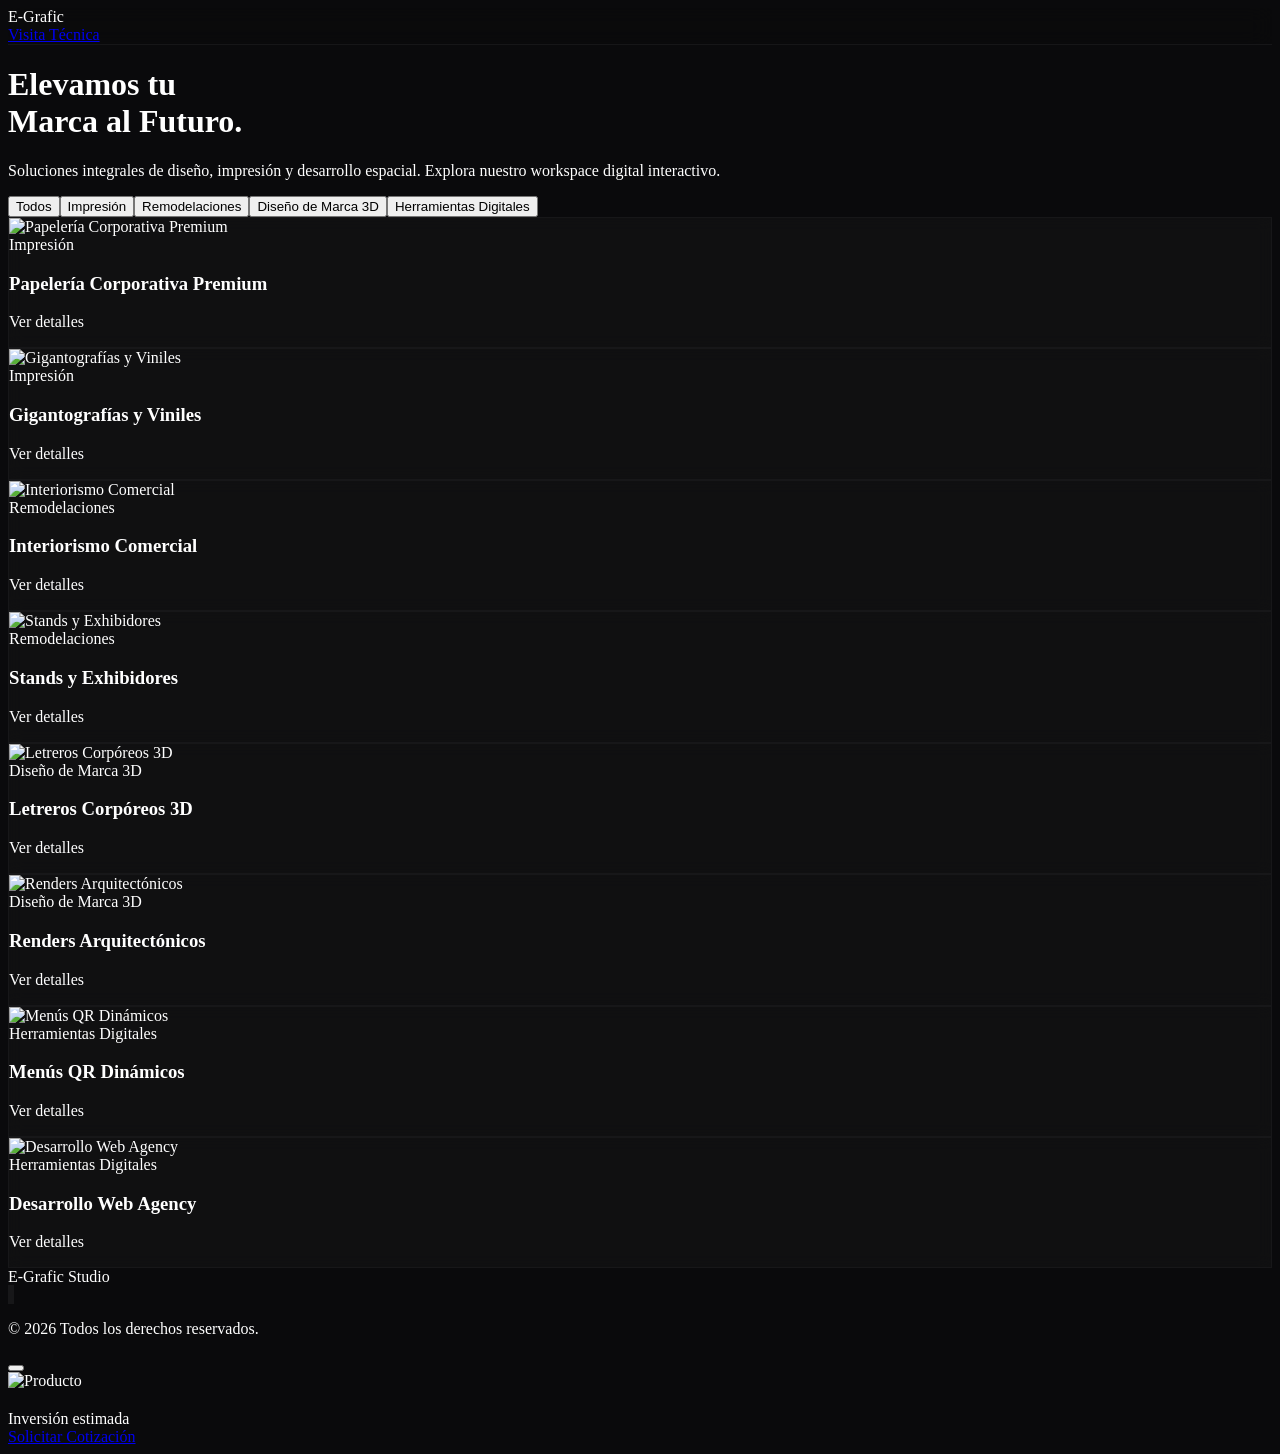
==== index.html @ 662c6d14 "nuevo 2" ====
<!DOCTYPE html>
<html lang="es" class="scroll-smooth">

<head>
    <meta charset="UTF-8">
    <meta name="viewport" content="width=device-width, initial-scale=1.0">
    <title>E-Grafic | Agencia Creativa</title>

    <!-- Tailwind CSS para el diseño rápido y ligero -->
    <script src="https://cdn.tailwindcss.com"></script>

    <!-- Google Fonts: Syne (Premium Headers) e Inter (Lectura limpia) -->
    <link rel="preconnect" href="https://fonts.googleapis.com">
    <link rel="preconnect" href="https://fonts.gstatic.com" crossorigin>
    <link
        href="https://fonts.googleapis.com/css2?family=Inter:wght@300;400;500&family=Syne:wght@500;700;800&display=swap"
        rel="stylesheet">

    <!-- Phosphor Icons para iconos minimalistas -->
    <script src="https://unpkg.com/@phosphor-icons/web"></script>

    <!-- Configuración de Tailwind Personalizada -->
    <script>
        tailwind.config = {
            theme: {
                extend: {
                    fontFamily: {
                        sans: ['Inter', 'sans-serif'],
                        display: ['Syne', 'sans-serif'],
                    },
                    colors: {
                        // El verde extraído de tu logo
                        egrafic: {
                            DEFAULT: '#6DBB3B', // Verde principal
                            light: '#88D455',   // Verde brillante para brillos
                            dark: '#4A8A24',    // Verde oscuro para sombras
                        },
                        agency: {
                            black: '#0a0a0c',
                            dark: '#141417',
                            gray: '#2a2a2f',
                            accent: '#6DBB3B', // Acento global
                            muted: '#8e8e93'
                        }
                    }
                }
            }
        }
    </script>

    <style>
        /* Estilos personalizados ligeros */
        body {
            background-color: #0a0a0c;
            color: #ffffff;
        }

        .glass-nav {
            background: rgba(10, 10, 12, 0.7);
            backdrop-filter: blur(12px);
            -webkit-backdrop-filter: blur(12px);
            border-bottom: 1px solid rgba(255, 255, 255, 0.05);
        }

        .glass-card {
            background: rgba(20, 20, 23, 0.6);
            backdrop-filter: blur(8px);
            border: 1px solid rgba(255, 255, 255, 0.03);
            transition: all 0.4s cubic-bezier(0.4, 0, 0.2, 1);
        }

        /* Hover sutil con el verde E-Grafic */
        .glass-card:hover {
            border-color: rgba(109, 187, 59, 0.3);
            /* Borde verde sutil */
            box-shadow: 0 10px 30px -10px rgba(109, 187, 59, 0.1);
            /* Sombra verde */
            transform: translateY(-5px);
        }

        /* Ocultar scrollbar pero permitir scroll */
        .no-scrollbar::-webkit-scrollbar {
            display: none;
        }

        .no-scrollbar {
            -ms-overflow-style: none;
            scrollbar-width: none;
        }

        /* Animación de entrada de tarjetas */
        @keyframes fadeUp {
            from {
                opacity: 0;
                transform: translateY(20px);
            }

            to {
                opacity: 1;
                transform: translateY(0);
            }
        }

        .animate-fade-up {
            animation: fadeUp 0.6s ease forwards;
        }
    </style>
</head>

<body class="antialiased font-sans selection:bg-egrafic selection:text-black">

    <!-- Navegación Sticky Glassmorphism -->
    <nav class="fixed w-full z-50 glass-nav transition-all duration-300" id="navbar">
        <div class="max-w-7xl mx-auto px-6 py-4 flex justify-between items-center">
            <!-- Logo Texto con acento verde -->
            <div class="font-display font-bold text-2xl tracking-tighter uppercase flex items-center gap-2">
                <i class="ph-fill ph-aperture text-egrafic text-3xl"></i>
                E-Grafic
            </div>

            <a href="#contacto"
                class="hidden md:flex items-center gap-2 bg-white text-black px-5 py-2.5 rounded-full font-medium text-sm hover:bg-egrafic hover:text-white transition-colors duration-300 shadow-[0_0_0_rgba(109,187,59,0)] hover:shadow-[0_0_15px_rgba(109,187,59,0.4)]">
                Visita Técnica
                <i class="ph-bold ph-arrow-up-right"></i>
            </a>
        </div>
    </nav>

    <!-- Hero Section -->
    <header class="relative pt-32 pb-20 md:pt-48 md:pb-32 px-6 overflow-hidden">
        <div class="absolute inset-0 z-0 pointer-events-none">
            <!-- Gradiente de fondo con los colores de E-Grafic -->
            <div
                class="absolute top-[-10%] right-[-5%] w-[500px] h-[500px] bg-egrafic-dark/20 rounded-full blur-[120px] mix-blend-screen">
            </div>
            <div
                class="absolute bottom-[-10%] left-[-10%] w-[600px] h-[600px] bg-egrafic/10 rounded-full blur-[150px] mix-blend-screen">
            </div>
        </div>

        <div class="max-w-7xl mx-auto relative z-10 text-center">
            <h1 class="font-display text-5xl md:text-7xl lg:text-8xl font-bold tracking-tighter leading-[1.1] mb-6">
                Elevamos tu <br>
                <span class="text-transparent bg-clip-text bg-gradient-to-r from-white via-white to-egrafic">
                    Marca al Futuro.
                </span>
            </h1>
            <p class="text-agency-muted text-lg md:text-xl max-w-2xl mx-auto mb-10 font-light">
                Soluciones integrales de diseño, impresión y desarrollo espacial. Explora nuestro workspace digital
                interactivo.
            </p>
        </div>
    </header>

    <!-- Filtros de Categorías -->
    <section class="max-w-7xl mx-auto px-6 mb-12 sticky top-20 z-40">
        <div class="flex gap-3 overflow-x-auto no-scrollbar pb-4 items-center justify-start md:justify-center"
            id="category-filters">
            <!-- Los botones se inyectan por JS -->
        </div>
    </section>

    <!-- Grid del Catálogo (Masonry Asimétrico) -->
    <main class="max-w-7xl mx-auto px-6 mb-32">
        <div class="grid grid-cols-1 md:grid-cols-2 lg:grid-cols-3 gap-6 md:gap-8" id="catalog-grid">
            <!-- Las tarjetas se inyectan por JS -->
        </div>
    </main>

    <!-- Footer Simple -->
    <footer id="contacto" class="border-t border-agency-gray py-12 px-6 mt-20 relative overflow-hidden">
        <!-- Brillo sutil en el footer -->
        <div
            class="absolute bottom-0 center w-full h-px bg-gradient-to-r from-transparent via-egrafic/50 to-transparent">
        </div>

        <div class="max-w-7xl mx-auto flex flex-col md:flex-row justify-between items-center gap-6 relative z-10">
            <div class="font-display font-bold text-xl uppercase tracking-tighter flex items-center gap-2">
                <i class="ph-fill ph-aperture text-egrafic"></i> E-Grafic Studio
            </div>
            <div class="flex gap-4">
                <a href="#"
                    class="w-10 h-10 rounded-full glass-card flex items-center justify-center hover:bg-egrafic hover:text-white hover:border-egrafic transition-all">
                    <i class="ph ph-instagram-logo text-xl"></i>
                </a>
                <a href="#"
                    class="w-10 h-10 rounded-full glass-card flex items-center justify-center hover:bg-egrafic hover:text-white hover:border-egrafic transition-all">
                    <i class="ph ph-whatsapp-logo text-xl"></i>
                </a>
                <a href="#"
                    class="w-10 h-10 rounded-full glass-card flex items-center justify-center hover:bg-egrafic hover:text-white hover:border-egrafic transition-all">
                    <i class="ph ph-envelope-simple text-xl"></i>
                </a>
            </div>
            <p class="text-agency-muted text-sm">© 2026 Todos los derechos reservados.</p>
        </div>
    </footer>

    <!-- Modal de Producto (Pop-up Premium) -->
    <div id="product-modal"
        class="fixed inset-0 z-[100] hidden items-center justify-center p-4 sm:p-6 opacity-0 transition-opacity duration-300">
        <div class="absolute inset-0 bg-black/80 backdrop-blur-md" onclick="closeModal()"></div>

        <div class="relative bg-agency-dark border border-agency-gray w-full max-w-4xl rounded-3xl overflow-hidden shadow-[0_20px_50px_rgba(0,0,0,0.5)] flex flex-col md:flex-row transform scale-95 transition-transform duration-300"
            id="modal-content-box">

            <!-- Resplandor superior en el modal -->
            <div
                class="absolute top-0 left-0 w-full h-1 bg-gradient-to-r from-transparent via-egrafic to-transparent opacity-50 z-20">
            </div>

            <button onclick="closeModal()"
                class="absolute top-4 right-4 z-10 w-10 h-10 bg-black/50 backdrop-blur-md rounded-full flex items-center justify-center text-white hover:bg-egrafic hover:text-white transition-colors">
                <i class="ph ph-x text-lg"></i>
            </button>

            <!-- Imagen Izquierda -->
            <div class="w-full md:w-1/2 h-64 md:h-[500px] relative">
                <img id="modal-img" src="" alt="Producto" class="w-full h-full object-cover">
            </div>

            <!-- Contenido Derecha -->
            <div class="w-full md:w-1/2 p-8 md:p-10 flex flex-col justify-center">
                <div id="modal-category" class="text-xs font-bold tracking-widest uppercase text-egrafic mb-2"></div>
                <h2 id="modal-title" class="font-display text-3xl md:text-4xl font-bold mb-4"></h2>
                <p id="modal-desc" class="text-agency-muted mb-8 leading-relaxed"></p>

                <div class="mt-auto">
                    <div class="text-sm text-gray-400 mb-1">Inversión estimada</div>
                    <div id="modal-price" class="text-2xl font-display font-medium mb-6 text-white"></div>

                    <a href="https://wa.me/593990000000" target="_blank"
                        class="w-full flex items-center justify-center gap-2 bg-egrafic text-white py-4 rounded-xl font-medium hover:bg-egrafic-light transition-all shadow-[0_0_0_rgba(109,187,59,0)] hover:shadow-[0_8px_20px_rgba(109,187,59,0.3)]">
                        Solicitar Cotización <i class="ph-bold ph-whatsapp-logo text-lg"></i>
                    </a>
                </div>
            </div>
        </div>
    </div>

    <!-- SCRIPT PRINCIPAL: Lógica y Datos -->
    <script>
        /* * ==========================================
         * 1. DATOS DEL ADMINISTRADOR (Tus Categorías)
         * ==========================================
         */
        const workspaceData = [
            {
                id: 1,
                category: "Impresión",
                title: "Papelería Corporativa Premium",
                desc: "Tarjetas de presentación con acabados especiales, folletos, carpetas institucionales y papelería fina impresa en alta resolución.",
                price: "Desde $45.00",
                image: "https://images.unsplash.com/photo-1586281380349-632531db7ed4?q=80&w=1000&auto=format&fit=crop"
            },
            {
                id: 2,
                category: "Impresión",
                title: "Gigantografías y Viniles",
                desc: "Impresión en gran formato para publicidad exterior e interior. Materiales duraderos y tintas UV.",
                price: "Cotizar por m²",
                image: "https://images.unsplash.com/photo-1541462608143-67571c6738dd?q=80&w=1000&auto=format&fit=crop"
            },
            {
                id: 3,
                category: "Remodelaciones",
                title: "Interiorismo Comercial",
                desc: "Transformamos tu local comercial. Diseño de espacios, iluminación estratégica y mobiliario a medida para destacar tu marca.",
                price: "Previa Visita Técnica",
                image: "https://images.unsplash.com/photo-1497366216548-37526070297c?q=80&w=1000&auto=format&fit=crop"
            },
            {
                id: 4,
                category: "Remodelaciones",
                title: "Stands y Exhibidores",
                desc: "Construcción de stands impactantes para ferias y exhibidores de producto en puntos de venta.",
                price: "Previa Cotización",
                image: "https://images.unsplash.com/photo-1558442074-3c19857bc1dc?q=80&w=1000&auto=format&fit=crop"
            },
            {
                id: 5,
                category: "Diseño de Marca 3D",
                title: "Letreros Corpóreos 3D",
                desc: "Letras en relieve en acrílico, MDF, acero inoxidable o PVC con iluminación LED frontal o retroiluminada.",
                price: "Desde $120.00",
                image: "https://images.unsplash.com/photo-1563206767-5b18f218e8de?q=80&w=1000&auto=format&fit=crop"
            },
            {
                id: 6,
                category: "Diseño de Marca 3D",
                title: "Renders Arquitectónicos",
                desc: "Visualización 3D hiperrealista de proyectos comerciales antes de su construcción o remodelación.",
                price: "Desde $80.00 x Vista",
                image: "https://images.unsplash.com/photo-1600607686527-6fb886090705?q=80&w=1000&auto=format&fit=crop"
            },
            {
                id: 7,
                category: "Herramientas Digitales",
                title: "Menús QR Dinámicos",
                desc: "Catálogos y menús digitales escaneables, actualizables en tiempo real sin necesidad de reimprimir.",
                price: "Plan Mensual / Anual",
                image: "https://images.unsplash.com/photo-1555421689-d68471e189f2?q=80&w=1000&auto=format&fit=crop"
            },
            {
                id: 8,
                category: "Herramientas Digitales",
                title: "Desarrollo Web Agency",
                desc: "Páginas web corporativas de alto impacto, optimizadas para velocidad y diseño responsivo.",
                price: "Desde $350.00",
                image: "https://images.unsplash.com/photo-1460925895917-afdab827c52f?q=80&w=1000&auto=format&fit=crop"
            }
        ];

        /* * ==========================================
         * 2. LÓGICA DE LA INTERFAZ (No tocar)
         * ==========================================
         */
        const categories = ["Todos", "Impresión", "Remodelaciones", "Diseño de Marca 3D", "Herramientas Digitales"];
        let currentFilter = "Todos";

        // Renderizar Filtros
        function renderFilters() {
            const container = document.getElementById('category-filters');
            container.innerHTML = '';

            categories.forEach(cat => {
                const isActive = currentFilter === cat;
                const btn = document.createElement('button');
                // Estilos para el filtro activo con el color E-Grafic
                btn.className = `px-6 py-2.5 rounded-full text-sm font-medium whitespace-nowrap transition-all duration-300 border ${isActive ? 'bg-egrafic text-white border-egrafic shadow-[0_0_15px_rgba(109,187,59,0.3)]' : 'bg-transparent text-agency-muted border-agency-gray hover:border-egrafic hover:text-white'}`;
                btn.textContent = cat;
                btn.onclick = () => {
                    currentFilter = cat;
                    renderFilters();
                    renderGrid();
                };
                container.appendChild(btn);
            });
        }

        // Renderizar Cuadrícula de Productos
        function renderGrid() {
            const container = document.getElementById('catalog-grid');
            container.innerHTML = '';

            const filteredData = currentFilter === "Todos"
                ? workspaceData
                : workspaceData.filter(item => item.category === currentFilter);

            filteredData.forEach((item, index) => {
                const heightClass = index % 3 === 0 ? "h-96" : "h-80 md:h-96";

                const card = document.createElement('div');
                card.style.animationDelay = `${index * 0.1}s`;
                card.className = `group cursor-pointer rounded-2xl overflow-hidden glass-card relative flex flex-col justify-end p-6 animate-fade-up ${heightClass}`;
                card.onclick = () => openModal(item);

                card.innerHTML = `
                    <div class="absolute inset-0 w-full h-full">
                        <img src="${item.image}" alt="${item.title}" class="w-full h-full object-cover transition-transform duration-700 group-hover:scale-110 group-hover:rotate-1">
                        <div class="absolute inset-0 bg-gradient-to-t from-agency-black via-black/50 to-transparent opacity-80 group-hover:opacity-95 transition-opacity"></div>
                    </div>
                    <div class="relative z-10 transform transition-transform duration-300 group-hover:-translate-y-2">
                        <span class="inline-block px-3 py-1 mb-3 text-[10px] font-bold tracking-widest uppercase border border-egrafic/50 text-egrafic-light rounded-full backdrop-blur-md bg-egrafic/10">
                            ${item.category}
                        </span>
                        <h3 class="font-display text-2xl font-bold leading-tight mb-1 text-white">${item.title}</h3>
                        <p class="text-sm text-egrafic-light opacity-0 group-hover:opacity-100 transition-opacity duration-300 h-0 group-hover:h-auto overflow-hidden mt-2 flex items-center gap-1">
                            Ver detalles <i class="ph-bold ph-arrow-right"></i>
                        </p>
                    </div>
                `;
                container.appendChild(card);
            });
        }

        // Modal Logic
        const modal = document.getElementById('product-modal');
        const modalBox = document.getElementById('modal-content-box');

        function openModal(item) {
            document.getElementById('modal-img').src = item.image;
            document.getElementById('modal-category').textContent = item.category;
            document.getElementById('modal-title').textContent = item.title;
            document.getElementById('modal-desc').textContent = item.desc;
            document.getElementById('modal-price').textContent = item.price;

            modal.classList.remove('hidden');
            modal.classList.add('flex');

            setTimeout(() => {
                modal.classList.remove('opacity-0');
                modalBox.classList.remove('scale-95');
                modalBox.classList.add('scale-100');
            }, 10);

            document.body.style.overflow = 'hidden';
        }

        function closeModal() {
            modal.classList.add('opacity-0');
            modalBox.classList.remove('scale-100');
            modalBox.classList.add('scale-95');

            setTimeout(() => {
                modal.classList.add('hidden');
                modal.classList.remove('flex');
                document.body.style.overflow = 'auto';
            }, 300);
        }

        // Efecto del Navbar al hacer scroll
        window.addEventListener('scroll', () => {
            const nav = document.getElementById('navbar');
            if (window.scrollY > 50) {
                nav.classList.add('py-2');
                nav.classList.remove('py-4');
                nav.classList.add('shadow-[0_10px_30px_rgba(0,0,0,0.5)]');
            } else {
                nav.classList.add('py-4');
                nav.classList.remove('py-2');
                nav.classList.remove('shadow-[0_10px_30px_rgba(0,0,0,0.5)]');
            }
        });

        // Iniciar
        renderFilters();
        renderGrid();
    </script>
</body>

</html>
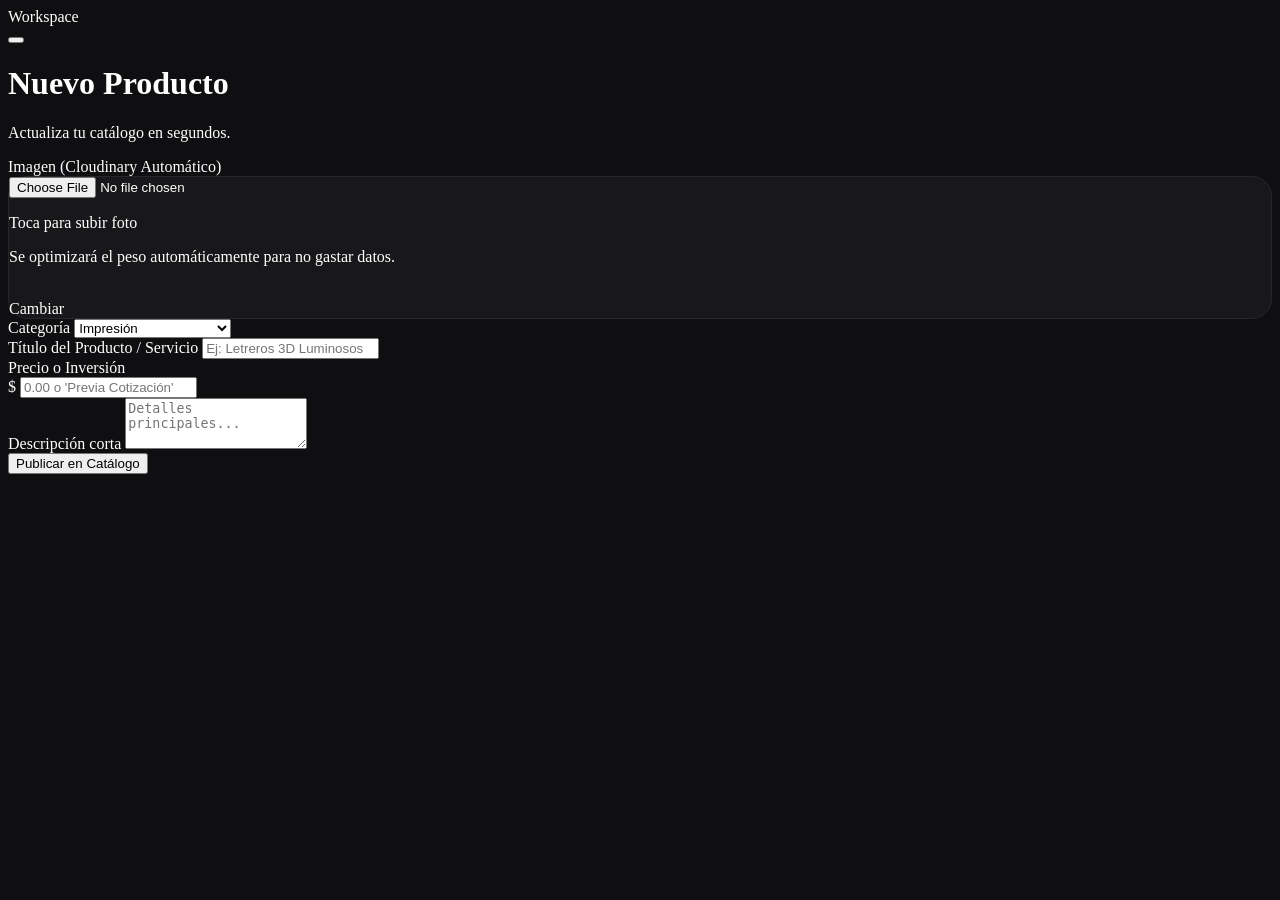
==== commit 39c9e475: "admin1" ====
--- a/index.html
+++ b/index.html
@@ -3,429 +3,245 @@
 
 <head>
     <meta charset="UTF-8">
-    <meta name="viewport" content="width=device-width, initial-scale=1.0">
-    <title>E-Grafic | Agencia Creativa</title>
-
-    <!-- Tailwind CSS para el diseño rápido y ligero -->
+    <meta name="viewport" content="width=device-width, initial-scale=1.0, maximum-scale=1.0, user-scalable=no">
+    <title>Workspace | Admin</title>
+
     <script src="https://cdn.tailwindcss.com"></script>
-
-    <!-- Google Fonts: Syne (Premium Headers) e Inter (Lectura limpia) -->
-    <link rel="preconnect" href="https://fonts.googleapis.com">
-    <link rel="preconnect" href="https://fonts.gstatic.com" crossorigin>
-    <link
-        href="https://fonts.googleapis.com/css2?family=Inter:wght@300;400;500&family=Syne:wght@500;700;800&display=swap"
-        rel="stylesheet">
-
-    <!-- Phosphor Icons para iconos minimalistas -->
+    <link href="https://fonts.googleapis.com/css2?family=Inter:wght@300;400;500;600&display=swap" rel="stylesheet">
     <script src="https://unpkg.com/@phosphor-icons/web"></script>
 
-    <!-- Configuración de Tailwind Personalizada -->
     <script>
         tailwind.config = {
             theme: {
                 extend: {
-                    fontFamily: {
-                        sans: ['Inter', 'sans-serif'],
-                        display: ['Syne', 'sans-serif'],
-                    },
+                    fontFamily: { sans: ['Inter', 'sans-serif'] },
                     colors: {
-                        // El verde extraído de tu logo
-                        egrafic: {
-                            DEFAULT: '#6DBB3B', // Verde principal
-                            light: '#88D455',   // Verde brillante para brillos
-                            dark: '#4A8A24',    // Verde oscuro para sombras
-                        },
-                        agency: {
-                            black: '#0a0a0c',
-                            dark: '#141417',
-                            gray: '#2a2a2f',
-                            accent: '#6DBB3B', // Acento global
-                            muted: '#8e8e93'
-                        }
+                        egrafic: { DEFAULT: '#6DBB3B', light: '#88D455' },
+                        admin: { bg: '#0f0f11', card: '#18181b', border: '#27272a' }
                     }
                 }
             }
         }
     </script>
-
     <style>
-        /* Estilos personalizados ligeros */
         body {
-            background-color: #0a0a0c;
+            background-color: #0f0f11;
             color: #ffffff;
-        }
-
-        .glass-nav {
-            background: rgba(10, 10, 12, 0.7);
-            backdrop-filter: blur(12px);
-            -webkit-backdrop-filter: blur(12px);
-            border-bottom: 1px solid rgba(255, 255, 255, 0.05);
-        }
-
-        .glass-card {
-            background: rgba(20, 20, 23, 0.6);
-            backdrop-filter: blur(8px);
-            border: 1px solid rgba(255, 255, 255, 0.03);
-            transition: all 0.4s cubic-bezier(0.4, 0, 0.2, 1);
-        }
-
-        /* Hover sutil con el verde E-Grafic */
-        .glass-card:hover {
-            border-color: rgba(109, 187, 59, 0.3);
-            /* Borde verde sutil */
-            box-shadow: 0 10px 30px -10px rgba(109, 187, 59, 0.1);
-            /* Sombra verde */
-            transform: translateY(-5px);
-        }
-
-        /* Ocultar scrollbar pero permitir scroll */
-        .no-scrollbar::-webkit-scrollbar {
+            -webkit-tap-highlight-color: transparent;
+        }
+
+        /* Ocultar barra de scroll para que parezca app nativa */
+        ::-webkit-scrollbar {
             display: none;
         }
 
-        .no-scrollbar {
-            -ms-overflow-style: none;
-            scrollbar-width: none;
-        }
-
-        /* Animación de entrada de tarjetas */
-        @keyframes fadeUp {
-            from {
-                opacity: 0;
-                transform: translateY(20px);
-            }
-
-            to {
-                opacity: 1;
-                transform: translateY(0);
-            }
-        }
-
-        .animate-fade-up {
-            animation: fadeUp 0.6s ease forwards;
+        .mobile-card {
+            background: #18181b;
+            border: 1px solid #27272a;
+            border-radius: 20px;
+        }
+
+        /* Input focus sutil en móviles */
+        input:focus,
+        textarea:focus,
+        select:focus {
+            outline: none;
+            border-color: #6DBB3B;
+            box-shadow: 0 0 0 1px #6DBB3B;
         }
     </style>
 </head>
 
-<body class="antialiased font-sans selection:bg-egrafic selection:text-black">
-
-    <!-- Navegación Sticky Glassmorphism -->
-    <nav class="fixed w-full z-50 glass-nav transition-all duration-300" id="navbar">
-        <div class="max-w-7xl mx-auto px-6 py-4 flex justify-between items-center">
-            <!-- Logo Texto con acento verde -->
-            <div class="font-display font-bold text-2xl tracking-tighter uppercase flex items-center gap-2">
-                <i class="ph-fill ph-aperture text-egrafic text-3xl"></i>
-                E-Grafic
-            </div>
-
-            <a href="#contacto"
-                class="hidden md:flex items-center gap-2 bg-white text-black px-5 py-2.5 rounded-full font-medium text-sm hover:bg-egrafic hover:text-white transition-colors duration-300 shadow-[0_0_0_rgba(109,187,59,0)] hover:shadow-[0_0_15px_rgba(109,187,59,0.4)]">
-                Visita Técnica
-                <i class="ph-bold ph-arrow-up-right"></i>
-            </a>
+<body class="antialiased pb-24">
+
+    <!-- App Bar Superior (Estilo Móvil) -->
+    <header
+        class="sticky top-0 z-50 bg-admin-bg/90 backdrop-blur-md border-b border-admin-border px-5 py-4 flex justify-between items-center">
+        <div class="flex items-center gap-2">
+            <i class="ph-fill ph-aperture text-egrafic text-2xl"></i>
+            <span class="font-semibold tracking-tight">Workspace</span>
         </div>
-    </nav>
-
-    <!-- Hero Section -->
-    <header class="relative pt-32 pb-20 md:pt-48 md:pb-32 px-6 overflow-hidden">
-        <div class="absolute inset-0 z-0 pointer-events-none">
-            <!-- Gradiente de fondo con los colores de E-Grafic -->
-            <div
-                class="absolute top-[-10%] right-[-5%] w-[500px] h-[500px] bg-egrafic-dark/20 rounded-full blur-[120px] mix-blend-screen">
-            </div>
-            <div
-                class="absolute bottom-[-10%] left-[-10%] w-[600px] h-[600px] bg-egrafic/10 rounded-full blur-[150px] mix-blend-screen">
-            </div>
+        <button
+            class="w-9 h-9 rounded-full bg-admin-card flex items-center justify-center border border-admin-border active:scale-95 transition-transform">
+            <i class="ph ph-list text-xl"></i>
+        </button>
+    </header>
+
+    <main class="p-5 space-y-6 max-w-md mx-auto">
+
+        <!-- Saludo -->
+        <div>
+            <h1 class="text-2xl font-bold tracking-tight mb-1">Nuevo Producto</h1>
+            <p class="text-gray-400 text-sm">Actualiza tu catálogo en segundos.</p>
         </div>
 
-        <div class="max-w-7xl mx-auto relative z-10 text-center">
-            <h1 class="font-display text-5xl md:text-7xl lg:text-8xl font-bold tracking-tighter leading-[1.1] mb-6">
-                Elevamos tu <br>
-                <span class="text-transparent bg-clip-text bg-gradient-to-r from-white via-white to-egrafic">
-                    Marca al Futuro.
-                </span>
-            </h1>
-            <p class="text-agency-muted text-lg md:text-xl max-w-2xl mx-auto mb-10 font-light">
-                Soluciones integrales de diseño, impresión y desarrollo espacial. Explora nuestro workspace digital
-                interactivo.
-            </p>
-        </div>
-    </header>
-
-    <!-- Filtros de Categorías -->
-    <section class="max-w-7xl mx-auto px-6 mb-12 sticky top-20 z-40">
-        <div class="flex gap-3 overflow-x-auto no-scrollbar pb-4 items-center justify-start md:justify-center"
-            id="category-filters">
-            <!-- Los botones se inyectan por JS -->
-        </div>
-    </section>
-
-    <!-- Grid del Catálogo (Masonry Asimétrico) -->
-    <main class="max-w-7xl mx-auto px-6 mb-32">
-        <div class="grid grid-cols-1 md:grid-cols-2 lg:grid-cols-3 gap-6 md:gap-8" id="catalog-grid">
-            <!-- Las tarjetas se inyectan por JS -->
-        </div>
+        <!-- Formulario (Pensado para dedos / Touch Friendly) -->
+        <form class="space-y-5" onsubmit="event.preventDefault(); guardarProducto();">
+
+            <!-- Zona de Subida Cloudinary (Táctil) -->
+            <div class="space-y-2">
+                <label class="block text-sm font-medium text-gray-300 ml-1">Imagen (Cloudinary Automático)</label>
+                <div id="drop-zone"
+                    class="mobile-card border-dashed p-6 text-center cursor-pointer active:bg-zinc-800 transition-colors group">
+                    <input type="file" id="file-input" class="hidden" accept="image/*">
+                    <div class="space-y-2" id="upload-prompt">
+                        <div
+                            class="w-14 h-14 bg-admin-border rounded-full flex items-center justify-center mx-auto mb-3">
+                            <i class="ph ph-camera text-2xl text-egrafic"></i>
+                        </div>
+                        <p class="text-[15px] font-medium">Toca para subir foto</p>
+                        <p class="text-xs text-gray-500 px-4">Se optimizará el peso automáticamente para no gastar
+                            datos.</p>
+                    </div>
+
+                    <!-- Vista previa -->
+                    <div id="preview-container" class="hidden relative w-full h-48 rounded-xl overflow-hidden">
+                        <img id="image-preview" class="w-full h-full object-cover" src="">
+                        <div
+                            class="absolute bottom-3 right-3 bg-black/70 backdrop-blur-sm px-3 py-1.5 rounded-full flex items-center gap-1">
+                            <i class="ph ph-arrows-clockwise text-xs"></i>
+                            <span class="text-xs font-medium">Cambiar</span>
+                        </div>
+                    </div>
+                </div>
+                <input type="hidden" id="cloudinary-url-input" required>
+            </div>
+
+            <!-- Campos de Texto Amplios -->
+            <div class="space-y-2">
+                <label class="block text-sm font-medium text-gray-300 ml-1">Categoría</label>
+                <select
+                    class="w-full bg-admin-card border border-admin-border text-white text-[15px] rounded-xl px-4 py-3.5 appearance-none">
+                    <option>Impresión</option>
+                    <option>Remodelaciones</option>
+                    <option>Diseño de Marca 3D</option>
+                    <option>Herramientas Digitales</option>
+                </select>
+                <!-- Icono de flecha para el select -->
+                <i class="ph ph-caret-down absolute right-8 mt-[14px] text-gray-400 pointer-events-none"></i>
+            </div>
+
+            <div class="space-y-2">
+                <label class="block text-sm font-medium text-gray-300 ml-1">Título del Producto / Servicio</label>
+                <input type="text" placeholder="Ej: Letreros 3D Luminosos"
+                    class="w-full bg-admin-card border border-admin-border text-white text-[15px] rounded-xl px-4 py-3.5 placeholder-gray-600">
+            </div>
+
+            <div class="space-y-2">
+                <label class="block text-sm font-medium text-gray-300 ml-1">Precio o Inversión</label>
+                <div class="relative">
+                    <span class="absolute left-4 top-3.5 text-gray-500 font-medium">$</span>
+                    <input type="text" placeholder="0.00 o 'Previa Cotización'"
+                        class="w-full bg-admin-card border border-admin-border text-white text-[15px] rounded-xl pl-8 pr-4 py-3.5 placeholder-gray-600">
+                </div>
+            </div>
+
+            <div class="space-y-2">
+                <label class="block text-sm font-medium text-gray-300 ml-1">Descripción corta</label>
+                <textarea rows="3" placeholder="Detalles principales..."
+                    class="w-full bg-admin-card border border-admin-border text-white text-[15px] rounded-xl px-4 py-3.5 placeholder-gray-600 resize-none"></textarea>
+            </div>
+
+            <!-- Botón de Guardar Pegajoso (Estilo App) -->
+            <div class="fixed bottom-0 left-0 w-full p-5 bg-gradient-to-t from-admin-bg via-admin-bg to-transparent">
+                <button type="submit"
+                    class="w-full max-w-md mx-auto block bg-egrafic text-white font-semibold text-[16px] py-4 rounded-2xl shadow-[0_8px_20px_rgba(109,187,59,0.3)] active:scale-[0.98] transition-transform flex items-center justify-center gap-2">
+                    <i class="ph-bold ph-check-circle text-xl"></i>
+                    Publicar en Catálogo
+                </button>
+            </div>
+
+            <!-- Espaciador para que el botón fijo no tape el último input -->
+            <div class="h-8"></div>
+        </form>
     </main>
 
-    <!-- Footer Simple -->
-    <footer id="contacto" class="border-t border-agency-gray py-12 px-6 mt-20 relative overflow-hidden">
-        <!-- Brillo sutil en el footer -->
-        <div
-            class="absolute bottom-0 center w-full h-px bg-gradient-to-r from-transparent via-egrafic/50 to-transparent">
-        </div>
-
-        <div class="max-w-7xl mx-auto flex flex-col md:flex-row justify-between items-center gap-6 relative z-10">
-            <div class="font-display font-bold text-xl uppercase tracking-tighter flex items-center gap-2">
-                <i class="ph-fill ph-aperture text-egrafic"></i> E-Grafic Studio
-            </div>
-            <div class="flex gap-4">
-                <a href="#"
-                    class="w-10 h-10 rounded-full glass-card flex items-center justify-center hover:bg-egrafic hover:text-white hover:border-egrafic transition-all">
-                    <i class="ph ph-instagram-logo text-xl"></i>
-                </a>
-                <a href="#"
-                    class="w-10 h-10 rounded-full glass-card flex items-center justify-center hover:bg-egrafic hover:text-white hover:border-egrafic transition-all">
-                    <i class="ph ph-whatsapp-logo text-xl"></i>
-                </a>
-                <a href="#"
-                    class="w-10 h-10 rounded-full glass-card flex items-center justify-center hover:bg-egrafic hover:text-white hover:border-egrafic transition-all">
-                    <i class="ph ph-envelope-simple text-xl"></i>
-                </a>
-            </div>
-            <p class="text-agency-muted text-sm">© 2026 Todos los derechos reservados.</p>
-        </div>
-    </footer>
-
-    <!-- Modal de Producto (Pop-up Premium) -->
-    <div id="product-modal"
-        class="fixed inset-0 z-[100] hidden items-center justify-center p-4 sm:p-6 opacity-0 transition-opacity duration-300">
-        <div class="absolute inset-0 bg-black/80 backdrop-blur-md" onclick="closeModal()"></div>
-
-        <div class="relative bg-agency-dark border border-agency-gray w-full max-w-4xl rounded-3xl overflow-hidden shadow-[0_20px_50px_rgba(0,0,0,0.5)] flex flex-col md:flex-row transform scale-95 transition-transform duration-300"
-            id="modal-content-box">
-
-            <!-- Resplandor superior en el modal -->
-            <div
-                class="absolute top-0 left-0 w-full h-1 bg-gradient-to-r from-transparent via-egrafic to-transparent opacity-50 z-20">
-            </div>
-
-            <button onclick="closeModal()"
-                class="absolute top-4 right-4 z-10 w-10 h-10 bg-black/50 backdrop-blur-md rounded-full flex items-center justify-center text-white hover:bg-egrafic hover:text-white transition-colors">
-                <i class="ph ph-x text-lg"></i>
-            </button>
-
-            <!-- Imagen Izquierda -->
-            <div class="w-full md:w-1/2 h-64 md:h-[500px] relative">
-                <img id="modal-img" src="" alt="Producto" class="w-full h-full object-cover">
-            </div>
-
-            <!-- Contenido Derecha -->
-            <div class="w-full md:w-1/2 p-8 md:p-10 flex flex-col justify-center">
-                <div id="modal-category" class="text-xs font-bold tracking-widest uppercase text-egrafic mb-2"></div>
-                <h2 id="modal-title" class="font-display text-3xl md:text-4xl font-bold mb-4"></h2>
-                <p id="modal-desc" class="text-agency-muted mb-8 leading-relaxed"></p>
-
-                <div class="mt-auto">
-                    <div class="text-sm text-gray-400 mb-1">Inversión estimada</div>
-                    <div id="modal-price" class="text-2xl font-display font-medium mb-6 text-white"></div>
-
-                    <a href="https://wa.me/593990000000" target="_blank"
-                        class="w-full flex items-center justify-center gap-2 bg-egrafic text-white py-4 rounded-xl font-medium hover:bg-egrafic-light transition-all shadow-[0_0_0_rgba(109,187,59,0)] hover:shadow-[0_8px_20px_rgba(109,187,59,0.3)]">
-                        Solicitar Cotización <i class="ph-bold ph-whatsapp-logo text-lg"></i>
-                    </a>
+    <!-- Cloudinary Script Lógico -->
+    <script>
+        // ¡RECUERDA CAMBIAR ESTOS DATOS POR LOS DE TU CLOUDINARY!
+        const CLOUDINARY_URL = "https://api.cloudinary.com/v1_1/TU_CLOUD_NAME/image/upload";
+        const UPLOAD_PRESET = "TU_UPLOAD_PRESET_UNSIGNED";
+
+        const dropZone = document.getElementById('drop-zone');
+        const fileInput = document.getElementById('file-input');
+        const urlInput = document.getElementById('cloudinary-url-input');
+        const previewContainer = document.getElementById('preview-container');
+        const imagePreview = document.getElementById('image-preview');
+        const uploadPrompt = document.getElementById('upload-prompt');
+
+        // Disparar selector al tocar la tarjeta (pensado en móvil)
+        dropZone.onclick = () => fileInput.click();
+
+        fileInput.onchange = (e) => handleFile(e.target.files[0]);
+
+        async function handleFile(file) {
+            if (!file) return;
+
+            // UI de Carga para el cliente
+            uploadPrompt.innerHTML = `
+                <div class="w-14 h-14 bg-admin-border rounded-full flex items-center justify-center mx-auto mb-3">
+                    <i class="ph ph-spinner animate-spin text-2xl text-egrafic"></i>
                 </div>
-            </div>
-        </div>
-    </div>
-
-    <!-- SCRIPT PRINCIPAL: Lógica y Datos -->
-    <script>
-        /* * ==========================================
-         * 1. DATOS DEL ADMINISTRADOR (Tus Categorías)
-         * ==========================================
-         */
-        const workspaceData = [
-            {
-                id: 1,
-                category: "Impresión",
-                title: "Papelería Corporativa Premium",
-                desc: "Tarjetas de presentación con acabados especiales, folletos, carpetas institucionales y papelería fina impresa en alta resolución.",
-                price: "Desde $45.00",
-                image: "https://images.unsplash.com/photo-1586281380349-632531db7ed4?q=80&w=1000&auto=format&fit=crop"
-            },
-            {
-                id: 2,
-                category: "Impresión",
-                title: "Gigantografías y Viniles",
-                desc: "Impresión en gran formato para publicidad exterior e interior. Materiales duraderos y tintas UV.",
-                price: "Cotizar por m²",
-                image: "https://images.unsplash.com/photo-1541462608143-67571c6738dd?q=80&w=1000&auto=format&fit=crop"
-            },
-            {
-                id: 3,
-                category: "Remodelaciones",
-                title: "Interiorismo Comercial",
-                desc: "Transformamos tu local comercial. Diseño de espacios, iluminación estratégica y mobiliario a medida para destacar tu marca.",
-                price: "Previa Visita Técnica",
-                image: "https://images.unsplash.com/photo-1497366216548-37526070297c?q=80&w=1000&auto=format&fit=crop"
-            },
-            {
-                id: 4,
-                category: "Remodelaciones",
-                title: "Stands y Exhibidores",
-                desc: "Construcción de stands impactantes para ferias y exhibidores de producto en puntos de venta.",
-                price: "Previa Cotización",
-                image: "https://images.unsplash.com/photo-1558442074-3c19857bc1dc?q=80&w=1000&auto=format&fit=crop"
-            },
-            {
-                id: 5,
-                category: "Diseño de Marca 3D",
-                title: "Letreros Corpóreos 3D",
-                desc: "Letras en relieve en acrílico, MDF, acero inoxidable o PVC con iluminación LED frontal o retroiluminada.",
-                price: "Desde $120.00",
-                image: "https://images.unsplash.com/photo-1563206767-5b18f218e8de?q=80&w=1000&auto=format&fit=crop"
-            },
-            {
-                id: 6,
-                category: "Diseño de Marca 3D",
-                title: "Renders Arquitectónicos",
-                desc: "Visualización 3D hiperrealista de proyectos comerciales antes de su construcción o remodelación.",
-                price: "Desde $80.00 x Vista",
-                image: "https://images.unsplash.com/photo-1600607686527-6fb886090705?q=80&w=1000&auto=format&fit=crop"
-            },
-            {
-                id: 7,
-                category: "Herramientas Digitales",
-                title: "Menús QR Dinámicos",
-                desc: "Catálogos y menús digitales escaneables, actualizables en tiempo real sin necesidad de reimprimir.",
-                price: "Plan Mensual / Anual",
-                image: "https://images.unsplash.com/photo-1555421689-d68471e189f2?q=80&w=1000&auto=format&fit=crop"
-            },
-            {
-                id: 8,
-                category: "Herramientas Digitales",
-                title: "Desarrollo Web Agency",
-                desc: "Páginas web corporativas de alto impacto, optimizadas para velocidad y diseño responsivo.",
-                price: "Desde $350.00",
-                image: "https://images.unsplash.com/photo-1460925895917-afdab827c52f?q=80&w=1000&auto=format&fit=crop"
+                <p class="text-[15px] font-medium text-egrafic">Optimizando foto...</p>
+                <p class="text-xs text-gray-500 px-4 mt-1">Por favor espera un momento.</p>
+            `;
+            uploadPrompt.classList.remove('hidden');
+            previewContainer.classList.add('hidden');
+
+            const formData = new FormData();
+            formData.append('file', file);
+            formData.append('upload_preset', UPLOAD_PRESET);
+
+            try {
+                const response = await fetch(CLOUDINARY_URL, {
+                    method: 'POST',
+                    body: formData
+                });
+                const data = await response.json();
+
+                if (data.secure_url) {
+                    // Magia de compresión automática de Cloudinary
+                    const optimizedUrl = data.secure_url.replace('/upload/', '/upload/f_auto,q_auto/');
+
+                    urlInput.value = optimizedUrl;
+                    imagePreview.src = optimizedUrl;
+
+                    uploadPrompt.classList.add('hidden');
+                    previewContainer.classList.remove('hidden');
+                }
+            } catch (error) {
+                uploadPrompt.innerHTML = `
+                    <div class="w-14 h-14 bg-red-900/30 rounded-full flex items-center justify-center mx-auto mb-3">
+                        <i class="ph ph-warning-circle text-2xl text-red-500"></i>
+                    </div>
+                    <p class="text-[15px] font-medium text-red-400">Error al subir</p>
+                    <p class="text-xs text-gray-500 mt-1">Toca para intentar de nuevo.</p>
+                `;
             }
-        ];
-
-        /* * ==========================================
-         * 2. LÓGICA DE LA INTERFAZ (No tocar)
-         * ==========================================
-         */
-        const categories = ["Todos", "Impresión", "Remodelaciones", "Diseño de Marca 3D", "Herramientas Digitales"];
-        let currentFilter = "Todos";
-
-        // Renderizar Filtros
-        function renderFilters() {
-            const container = document.getElementById('category-filters');
-            container.innerHTML = '';
-
-            categories.forEach(cat => {
-                const isActive = currentFilter === cat;
-                const btn = document.createElement('button');
-                // Estilos para el filtro activo con el color E-Grafic
-                btn.className = `px-6 py-2.5 rounded-full text-sm font-medium whitespace-nowrap transition-all duration-300 border ${isActive ? 'bg-egrafic text-white border-egrafic shadow-[0_0_15px_rgba(109,187,59,0.3)]' : 'bg-transparent text-agency-muted border-agency-gray hover:border-egrafic hover:text-white'}`;
-                btn.textContent = cat;
-                btn.onclick = () => {
-                    currentFilter = cat;
-                    renderFilters();
-                    renderGrid();
-                };
-                container.appendChild(btn);
-            });
-        }
-
-        // Renderizar Cuadrícula de Productos
-        function renderGrid() {
-            const container = document.getElementById('catalog-grid');
-            container.innerHTML = '';
-
-            const filteredData = currentFilter === "Todos"
-                ? workspaceData
-                : workspaceData.filter(item => item.category === currentFilter);
-
-            filteredData.forEach((item, index) => {
-                const heightClass = index % 3 === 0 ? "h-96" : "h-80 md:h-96";
-
-                const card = document.createElement('div');
-                card.style.animationDelay = `${index * 0.1}s`;
-                card.className = `group cursor-pointer rounded-2xl overflow-hidden glass-card relative flex flex-col justify-end p-6 animate-fade-up ${heightClass}`;
-                card.onclick = () => openModal(item);
-
-                card.innerHTML = `
-                    <div class="absolute inset-0 w-full h-full">
-                        <img src="${item.image}" alt="${item.title}" class="w-full h-full object-cover transition-transform duration-700 group-hover:scale-110 group-hover:rotate-1">
-                        <div class="absolute inset-0 bg-gradient-to-t from-agency-black via-black/50 to-transparent opacity-80 group-hover:opacity-95 transition-opacity"></div>
-                    </div>
-                    <div class="relative z-10 transform transition-transform duration-300 group-hover:-translate-y-2">
-                        <span class="inline-block px-3 py-1 mb-3 text-[10px] font-bold tracking-widest uppercase border border-egrafic/50 text-egrafic-light rounded-full backdrop-blur-md bg-egrafic/10">
-                            ${item.category}
-                        </span>
-                        <h3 class="font-display text-2xl font-bold leading-tight mb-1 text-white">${item.title}</h3>
-                        <p class="text-sm text-egrafic-light opacity-0 group-hover:opacity-100 transition-opacity duration-300 h-0 group-hover:h-auto overflow-hidden mt-2 flex items-center gap-1">
-                            Ver detalles <i class="ph-bold ph-arrow-right"></i>
-                        </p>
-                    </div>
-                `;
-                container.appendChild(card);
-            });
-        }
-
-        // Modal Logic
-        const modal = document.getElementById('product-modal');
-        const modalBox = document.getElementById('modal-content-box');
-
-        function openModal(item) {
-            document.getElementById('modal-img').src = item.image;
-            document.getElementById('modal-category').textContent = item.category;
-            document.getElementById('modal-title').textContent = item.title;
-            document.getElementById('modal-desc').textContent = item.desc;
-            document.getElementById('modal-price').textContent = item.price;
-
-            modal.classList.remove('hidden');
-            modal.classList.add('flex');
-
+        }
+
+        // Simulación de Guardado
+        function guardarProducto() {
+            const btn = document.querySelector('button[type="submit"]');
+            const originalText = btn.innerHTML;
+
+            btn.innerHTML = '<i class="ph ph-spinner animate-spin text-xl"></i> Publicando...';
+            btn.classList.add('opacity-80');
+
+            // Aquí iría la conexión a tu Base de Datos (Supabase/Firebase/JSON)
             setTimeout(() => {
-                modal.classList.remove('opacity-0');
-                modalBox.classList.remove('scale-95');
-                modalBox.classList.add('scale-100');
-            }, 10);
-
-            document.body.style.overflow = 'hidden';
-        }
-
-        function closeModal() {
-            modal.classList.add('opacity-0');
-            modalBox.classList.remove('scale-100');
-            modalBox.classList.add('scale-95');
-
-            setTimeout(() => {
-                modal.classList.add('hidden');
-                modal.classList.remove('flex');
-                document.body.style.overflow = 'auto';
-            }, 300);
-        }
-
-        // Efecto del Navbar al hacer scroll
-        window.addEventListener('scroll', () => {
-            const nav = document.getElementById('navbar');
-            if (window.scrollY > 50) {
-                nav.classList.add('py-2');
-                nav.classList.remove('py-4');
-                nav.classList.add('shadow-[0_10px_30px_rgba(0,0,0,0.5)]');
-            } else {
-                nav.classList.add('py-4');
-                nav.classList.remove('py-2');
-                nav.classList.remove('shadow-[0_10px_30px_rgba(0,0,0,0.5)]');
-            }
-        });
-
-        // Iniciar
-        renderFilters();
-        renderGrid();
+                btn.innerHTML = '<i class="ph-fill ph-check-circle text-xl"></i> ¡Publicado!';
+                btn.classList.replace('bg-egrafic', 'bg-white');
+                btn.classList.replace('text-white', 'text-black');
+
+                setTimeout(() => {
+                    btn.innerHTML = originalText;
+                    btn.classList.replace('bg-white', 'bg-egrafic');
+                    btn.classList.replace('text-black', 'text-white');
+                    btn.classList.remove('opacity-80');
+                }, 2000);
+            }, 1500);
+        }
     </script>
 </body>
 
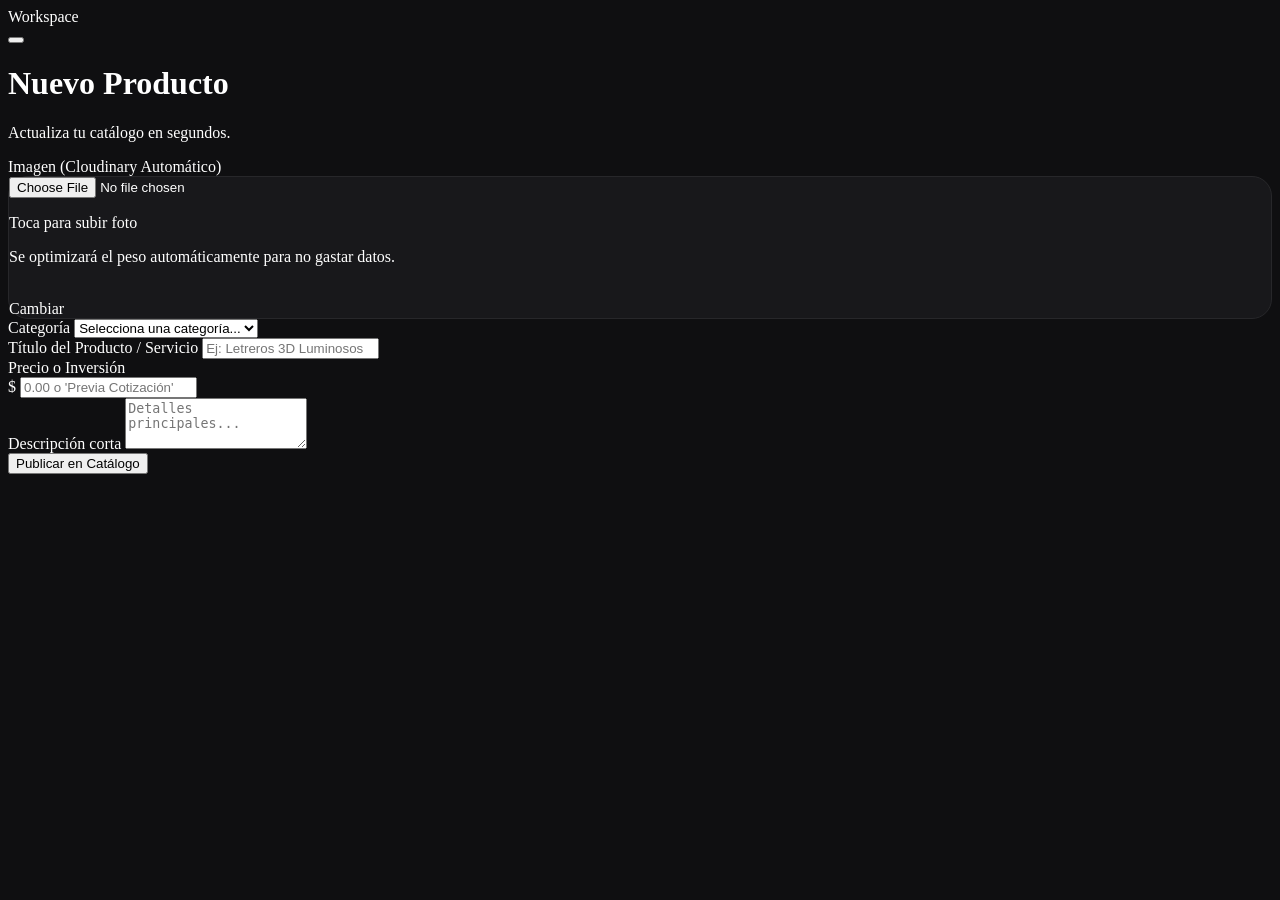
==== commit 74baae51: "candado" ====
--- a/index.html
+++ b/index.html
@@ -76,7 +76,7 @@
         </div>
 
         <!-- Formulario (Pensado para dedos / Touch Friendly) -->
-        <form class="space-y-5" onsubmit="event.preventDefault(); guardarProducto();">
+        <form class="space-y-5" id="admin-form" onsubmit="event.preventDefault(); guardarProducto();">
 
             <!-- Zona de Subida Cloudinary (Táctil) -->
             <div class="space-y-2">
@@ -110,39 +110,43 @@
             <!-- Campos de Texto Amplios -->
             <div class="space-y-2">
                 <label class="block text-sm font-medium text-gray-300 ml-1">Categoría</label>
-                <select
-                    class="w-full bg-admin-card border border-admin-border text-white text-[15px] rounded-xl px-4 py-3.5 appearance-none">
-                    <option>Impresión</option>
-                    <option>Remodelaciones</option>
-                    <option>Diseño de Marca 3D</option>
-                    <option>Herramientas Digitales</option>
+                <select id="producto-categoria"
+                    class="w-full bg-admin-card border border-admin-border text-white text-[15px] rounded-xl px-4 py-3.5 appearance-none"
+                    required>
+                    <option value="" disabled selected>Selecciona una categoría...</option>
+                    <option value="Impresión">Impresión</option>
+                    <option value="Remodelaciones">Remodelaciones</option>
+                    <option value="Diseño de Marca 3D">Diseño de Marca 3D</option>
+                    <option value="Herramientas Digitales">Herramientas Digitales</option>
                 </select>
-                <!-- Icono de flecha para el select -->
                 <i class="ph ph-caret-down absolute right-8 mt-[14px] text-gray-400 pointer-events-none"></i>
             </div>
 
             <div class="space-y-2">
                 <label class="block text-sm font-medium text-gray-300 ml-1">Título del Producto / Servicio</label>
-                <input type="text" placeholder="Ej: Letreros 3D Luminosos"
-                    class="w-full bg-admin-card border border-admin-border text-white text-[15px] rounded-xl px-4 py-3.5 placeholder-gray-600">
+                <input type="text" id="producto-titulo" placeholder="Ej: Letreros 3D Luminosos"
+                    class="w-full bg-admin-card border border-admin-border text-white text-[15px] rounded-xl px-4 py-3.5 placeholder-gray-600"
+                    required>
             </div>
 
             <div class="space-y-2">
                 <label class="block text-sm font-medium text-gray-300 ml-1">Precio o Inversión</label>
                 <div class="relative">
                     <span class="absolute left-4 top-3.5 text-gray-500 font-medium">$</span>
-                    <input type="text" placeholder="0.00 o 'Previa Cotización'"
-                        class="w-full bg-admin-card border border-admin-border text-white text-[15px] rounded-xl pl-8 pr-4 py-3.5 placeholder-gray-600">
+                    <input type="text" id="producto-precio" placeholder="0.00 o 'Previa Cotización'"
+                        class="w-full bg-admin-card border border-admin-border text-white text-[15px] rounded-xl pl-8 pr-4 py-3.5 placeholder-gray-600"
+                        required>
                 </div>
             </div>
 
             <div class="space-y-2">
                 <label class="block text-sm font-medium text-gray-300 ml-1">Descripción corta</label>
-                <textarea rows="3" placeholder="Detalles principales..."
-                    class="w-full bg-admin-card border border-admin-border text-white text-[15px] rounded-xl px-4 py-3.5 placeholder-gray-600 resize-none"></textarea>
-            </div>
-
-            <!-- Botón de Guardar Pegajoso (Estilo App) -->
+                <textarea id="producto-desc" rows="3" placeholder="Detalles principales..."
+                    class="w-full bg-admin-card border border-admin-border text-white text-[15px] rounded-xl px-4 py-3.5 placeholder-gray-600 resize-none"
+                    required></textarea>
+            </div>
+
+            <!-- Botón de Guardar Pegajoso -->
             <div class="fixed bottom-0 left-0 w-full p-5 bg-gradient-to-t from-admin-bg via-admin-bg to-transparent">
                 <button type="submit"
                     class="w-full max-w-md mx-auto block bg-egrafic text-white font-semibold text-[16px] py-4 rounded-2xl shadow-[0_8px_20px_rgba(109,187,59,0.3)] active:scale-[0.98] transition-transform flex items-center justify-center gap-2">
@@ -151,16 +155,19 @@
                 </button>
             </div>
 
-            <!-- Espaciador para que el botón fijo no tape el último input -->
             <div class="h-8"></div>
         </form>
     </main>
 
     <!-- Cloudinary Script Lógico -->
     <script>
-        // ¡RECUERDA CAMBIAR ESTOS DATOS POR LOS DE TU CLOUDINARY!
-        const CLOUDINARY_URL = "https://api.cloudinary.com/v1_1/TU_CLOUD_NAME/image/upload";
+        // ==========================================
+        // CONFIGURACIÓN DE CLOUDINARY (¡CAMBIA ESTO!)
+        // ==========================================
+        const CLOUD_NAME = "TU_CLOUD_NAME";
         const UPLOAD_PRESET = "TU_UPLOAD_PRESET_UNSIGNED";
+
+        const CLOUDINARY_URL = `https://api.cloudinary.com/v1_1/${CLOUD_NAME}/image/upload`;
 
         const dropZone = document.getElementById('drop-zone');
         const fileInput = document.getElementById('file-input');
@@ -169,7 +176,7 @@
         const imagePreview = document.getElementById('image-preview');
         const uploadPrompt = document.getElementById('upload-prompt');
 
-        // Disparar selector al tocar la tarjeta (pensado en móvil)
+        // Disparar selector al tocar la tarjeta
         dropZone.onclick = () => fileInput.click();
 
         fileInput.onchange = (e) => handleFile(e.target.files[0]);
@@ -210,25 +217,43 @@
                     previewContainer.classList.remove('hidden');
                 }
             } catch (error) {
+                console.error(error);
                 uploadPrompt.innerHTML = `
                     <div class="w-14 h-14 bg-red-900/30 rounded-full flex items-center justify-center mx-auto mb-3">
                         <i class="ph ph-warning-circle text-2xl text-red-500"></i>
                     </div>
                     <p class="text-[15px] font-medium text-red-400">Error al subir</p>
-                    <p class="text-xs text-gray-500 mt-1">Toca para intentar de nuevo.</p>
+                    <p class="text-xs text-gray-500 mt-1">Verifica tus datos de Cloudinary y toca de nuevo.</p>
                 `;
             }
         }
 
-        // Simulación de Guardado
+        // Simulación de Guardado (Aquí conectarás tu base de datos)
         function guardarProducto() {
+            // Verificar que se haya subido una imagen
+            if (!urlInput.value) {
+                alert("Por favor, sube una imagen primero.");
+                return;
+            }
+
             const btn = document.querySelector('button[type="submit"]');
             const originalText = btn.innerHTML;
 
             btn.innerHTML = '<i class="ph ph-spinner animate-spin text-xl"></i> Publicando...';
             btn.classList.add('opacity-80');
 
-            // Aquí iría la conexión a tu Base de Datos (Supabase/Firebase/JSON)
+            // Recopilamos los datos del formulario
+            const nuevoProducto = {
+                categoria: document.getElementById('producto-categoria').value,
+                titulo: document.getElementById('producto-titulo').value,
+                precio: document.getElementById('producto-precio').value,
+                desc: document.getElementById('producto-desc').value,
+                imagen: urlInput.value
+            };
+
+            console.log("Datos listos para enviar a la base de datos:", nuevoProducto);
+
+            // Simulación de tiempo de carga
             setTimeout(() => {
                 btn.innerHTML = '<i class="ph-fill ph-check-circle text-xl"></i> ¡Publicado!';
                 btn.classList.replace('bg-egrafic', 'bg-white');
@@ -239,6 +264,19 @@
                     btn.classList.replace('bg-white', 'bg-egrafic');
                     btn.classList.replace('text-black', 'text-white');
                     btn.classList.remove('opacity-80');
+
+                    // Limpiar formulario para un nuevo producto
+                    document.getElementById('admin-form').reset();
+                    urlInput.value = "";
+                    previewContainer.classList.add('hidden');
+                    uploadPrompt.classList.remove('hidden');
+                    uploadPrompt.innerHTML = `
+                        <div class="w-14 h-14 bg-admin-border rounded-full flex items-center justify-center mx-auto mb-3">
+                            <i class="ph ph-camera text-2xl text-egrafic"></i>
+                        </div>
+                        <p class="text-[15px] font-medium">Toca para subir foto</p>
+                        <p class="text-xs text-gray-500 px-4">Se optimizará el peso automáticamente para no gastar datos.</p>
+                    `;
                 }, 2000);
             }, 1500);
         }
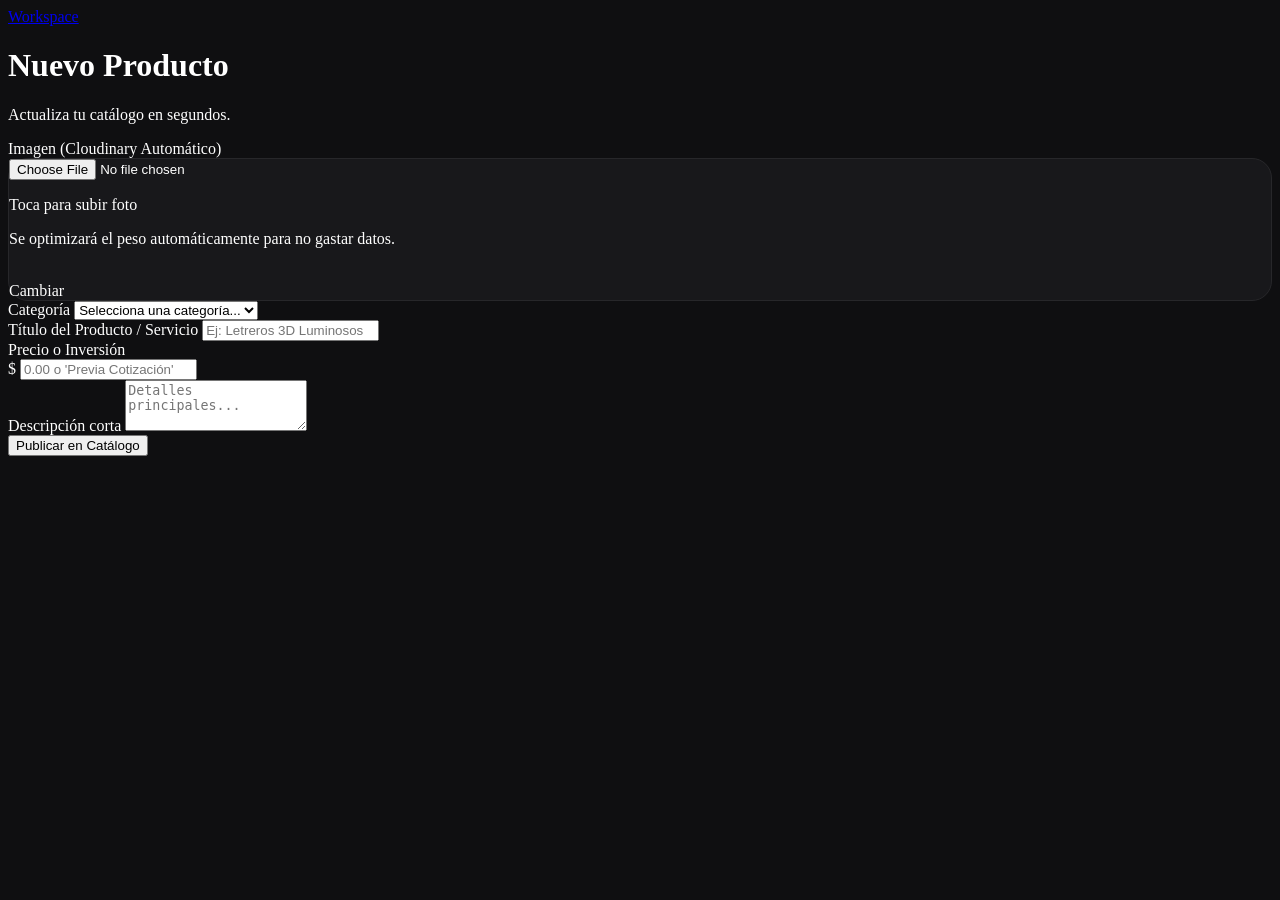
==== commit 7a6d3e90: "salida" ====
--- a/index.html
+++ b/index.html
@@ -57,14 +57,18 @@
     <!-- App Bar Superior (Estilo Móvil) -->
     <header
         class="sticky top-0 z-50 bg-admin-bg/90 backdrop-blur-md border-b border-admin-border px-5 py-4 flex justify-between items-center">
-        <div class="flex items-center gap-2">
+        <!-- Logo clickeable para regresar -->
+        <a href="index.html" class="flex items-center gap-2 hover:opacity-80 transition-opacity">
             <i class="ph-fill ph-aperture text-egrafic text-2xl"></i>
             <span class="font-semibold tracking-tight">Workspace</span>
-        </div>
-        <button
-            class="w-9 h-9 rounded-full bg-admin-card flex items-center justify-center border border-admin-border active:scale-95 transition-transform">
-            <i class="ph ph-list text-xl"></i>
-        </button>
+        </a>
+
+        <!-- Botón de salir a la web principal -->
+        <a href="index.html"
+            class="w-9 h-9 rounded-full bg-admin-card flex items-center justify-center border border-admin-border active:scale-95 transition-transform text-gray-400 hover:text-egrafic hover:border-egrafic"
+            title="Volver al Catálogo">
+            <i class="ph ph-sign-out text-xl"></i>
+        </a>
     </header>
 
     <main class="p-5 space-y-6 max-w-md mx-auto">
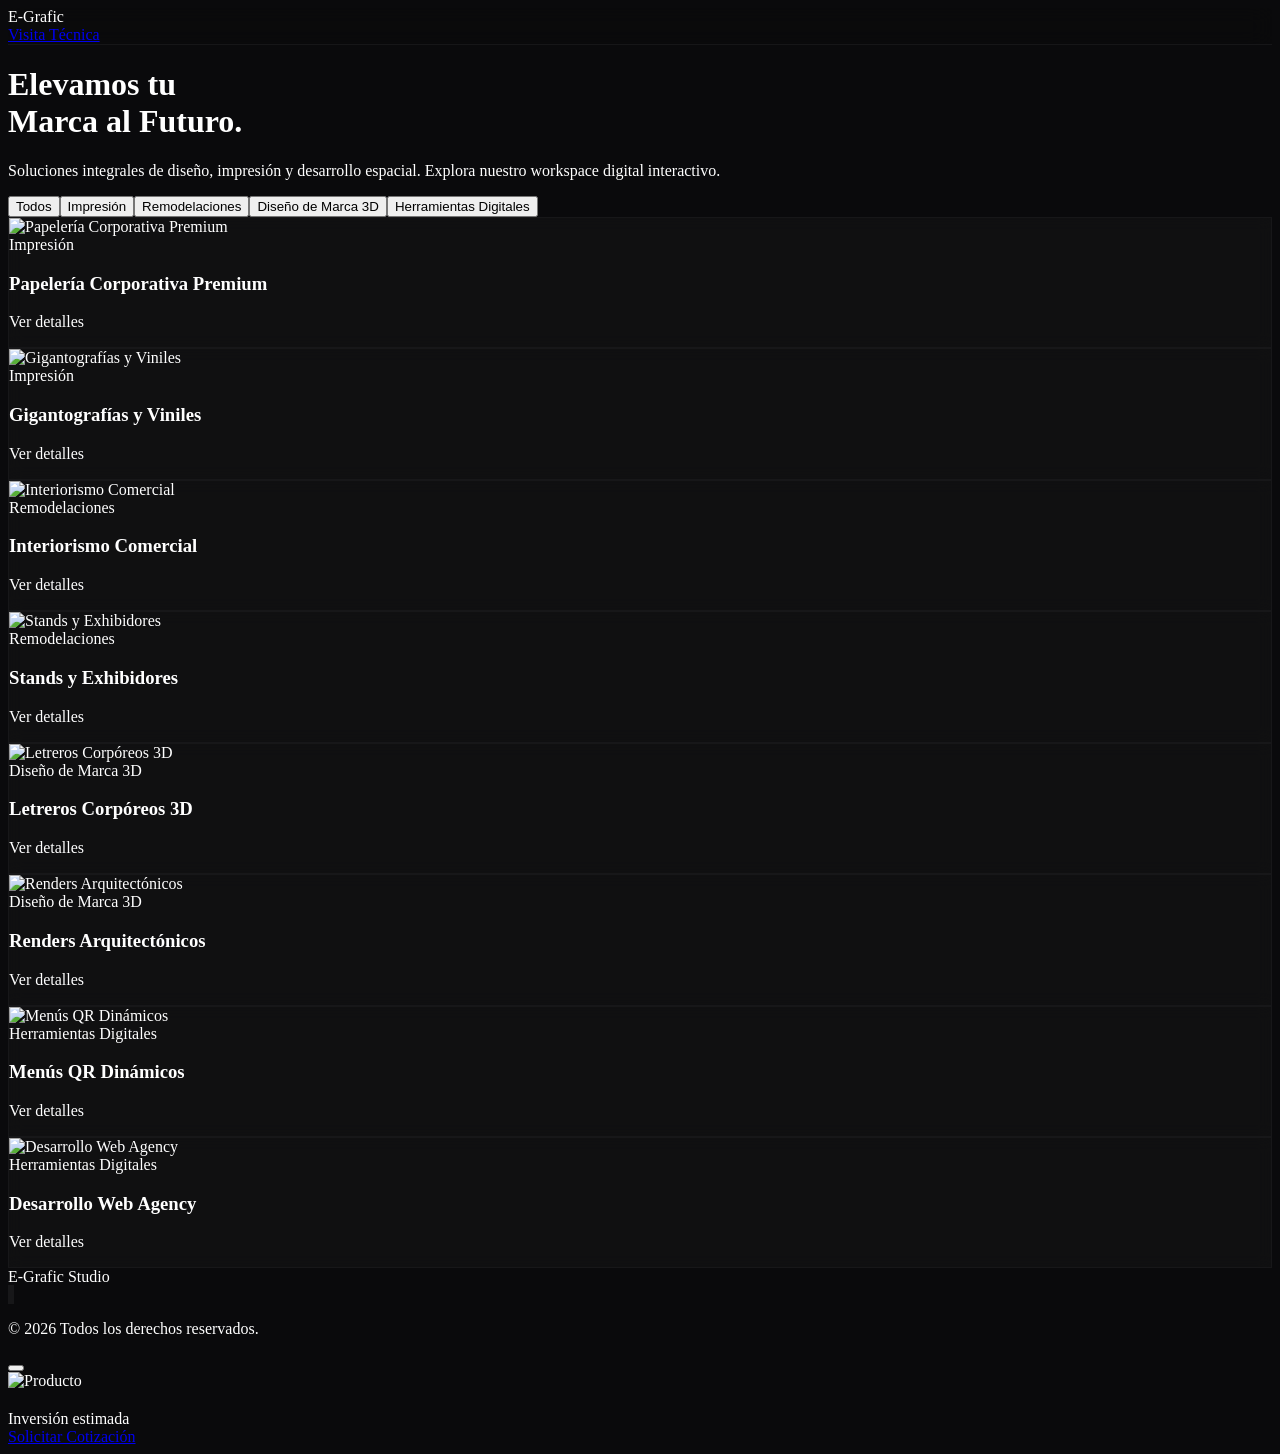
==== commit 3ab61525: "nuevo+admin" ====
--- a/index.html
+++ b/index.html
@@ -3,287 +3,281 @@
 
 <head>
     <meta charset="UTF-8">
-    <meta name="viewport" content="width=device-width, initial-scale=1.0, maximum-scale=1.0, user-scalable=no">
-    <title>Workspace | Admin</title>
+    <meta name="viewport" content="width=device-width, initial-scale=1.0">
+    <title>E-Grafic | Agencia Creativa</title>
 
     <script src="https://cdn.tailwindcss.com"></script>
-    <link href="https://fonts.googleapis.com/css2?family=Inter:wght@300;400;500;600&display=swap" rel="stylesheet">
+    <link rel="preconnect" href="https://fonts.googleapis.com">
+    <link rel="preconnect" href="https://fonts.gstatic.com" crossorigin>
+    <link
+        href="https://fonts.googleapis.com/css2?family=Inter:wght@300;400;500&family=Syne:wght@500;700;800&display=swap"
+        rel="stylesheet">
     <script src="https://unpkg.com/@phosphor-icons/web"></script>
 
     <script>
         tailwind.config = {
             theme: {
                 extend: {
-                    fontFamily: { sans: ['Inter', 'sans-serif'] },
+                    fontFamily: {
+                        sans: ['Inter', 'sans-serif'],
+                        display: ['Syne', 'sans-serif'],
+                    },
                     colors: {
-                        egrafic: { DEFAULT: '#6DBB3B', light: '#88D455' },
-                        admin: { bg: '#0f0f11', card: '#18181b', border: '#27272a' }
+                        egrafic: {
+                            DEFAULT: '#6DBB3B',
+                            light: '#88D455',
+                            dark: '#4A8A24',
+                        },
+                        agency: {
+                            black: '#0a0a0c',
+                            dark: '#141417',
+                            gray: '#2a2a2f',
+                            accent: '#6DBB3B',
+                            muted: '#8e8e93'
+                        }
                     }
                 }
             }
         }
     </script>
+
     <style>
         body {
-            background-color: #0f0f11;
+            background-color: #0a0a0c;
             color: #ffffff;
-            -webkit-tap-highlight-color: transparent;
-        }
-
-        /* Ocultar barra de scroll para que parezca app nativa */
-        ::-webkit-scrollbar {
+        }
+
+        .glass-nav {
+            background: rgba(10, 10, 12, 0.7);
+            backdrop-filter: blur(12px);
+            border-bottom: 1px solid rgba(255, 255, 255, 0.05);
+        }
+
+        .glass-card {
+            background: rgba(20, 20, 23, 0.6);
+            backdrop-filter: blur(8px);
+            border: 1px solid rgba(255, 255, 255, 0.03);
+            transition: all 0.4s cubic-bezier(0.4, 0, 0.2, 1);
+        }
+
+        .glass-card:hover {
+            border-color: rgba(109, 187, 59, 0.3);
+            box-shadow: 0 10px 30px -10px rgba(109, 187, 59, 0.1);
+            transform: translateY(-5px);
+        }
+
+        .no-scrollbar::-webkit-scrollbar {
             display: none;
         }
 
-        .mobile-card {
-            background: #18181b;
-            border: 1px solid #27272a;
-            border-radius: 20px;
-        }
-
-        /* Input focus sutil en móviles */
-        input:focus,
-        textarea:focus,
-        select:focus {
-            outline: none;
-            border-color: #6DBB3B;
-            box-shadow: 0 0 0 1px #6DBB3B;
+        .no-scrollbar {
+            -ms-overflow-style: none;
+            scrollbar-width: none;
+        }
+
+        @keyframes fadeUp {
+            from {
+                opacity: 0;
+                transform: translateY(20px);
+            }
+
+            to {
+                opacity: 1;
+                transform: translateY(0);
+            }
+        }
+
+        .animate-fade-up {
+            animation: fadeUp 0.6s ease forwards;
         }
     </style>
 </head>
 
-<body class="antialiased pb-24">
-
-    <!-- App Bar Superior (Estilo Móvil) -->
-    <header
-        class="sticky top-0 z-50 bg-admin-bg/90 backdrop-blur-md border-b border-admin-border px-5 py-4 flex justify-between items-center">
-        <!-- Logo clickeable para regresar -->
-        <a href="index.html" class="flex items-center gap-2 hover:opacity-80 transition-opacity">
-            <i class="ph-fill ph-aperture text-egrafic text-2xl"></i>
-            <span class="font-semibold tracking-tight">Workspace</span>
-        </a>
-
-        <!-- Botón de salir a la web principal -->
-        <a href="index.html"
-            class="w-9 h-9 rounded-full bg-admin-card flex items-center justify-center border border-admin-border active:scale-95 transition-transform text-gray-400 hover:text-egrafic hover:border-egrafic"
-            title="Volver al Catálogo">
-            <i class="ph ph-sign-out text-xl"></i>
-        </a>
+<body class="antialiased font-sans selection:bg-egrafic selection:text-black">
+
+    <nav class="fixed w-full z-50 glass-nav transition-all duration-300" id="navbar">
+        <div class="max-w-7xl mx-auto px-6 py-4 flex justify-between items-center">
+            <div class="font-display font-bold text-2xl tracking-tighter uppercase flex items-center gap-2">
+                <i class="ph-fill ph-aperture text-egrafic text-3xl"></i>
+                E-Grafic
+            </div>
+            <a href="#contacto"
+                class="hidden md:flex items-center gap-2 bg-white text-black px-5 py-2.5 rounded-full font-medium text-sm hover:bg-egrafic hover:text-white transition-colors duration-300 shadow-[0_0_0_rgba(109,187,59,0)] hover:shadow-[0_0_15px_rgba(109,187,59,0.4)]">
+                Visita Técnica <i class="ph-bold ph-arrow-up-right"></i>
+            </a>
+        </div>
+    </nav>
+
+    <header class="relative pt-32 pb-20 md:pt-48 md:pb-32 px-6 overflow-hidden">
+        <div class="absolute inset-0 z-0 pointer-events-none">
+            <div
+                class="absolute top-[-10%] right-[-5%] w-[500px] h-[500px] bg-egrafic-dark/20 rounded-full blur-[120px] mix-blend-screen">
+            </div>
+            <div
+                class="absolute bottom-[-10%] left-[-10%] w-[600px] h-[600px] bg-egrafic/10 rounded-full blur-[150px] mix-blend-screen">
+            </div>
+        </div>
+        <div class="max-w-7xl mx-auto relative z-10 text-center">
+            <h1 class="font-display text-5xl md:text-7xl lg:text-8xl font-bold tracking-tighter leading-[1.1] mb-6">
+                Elevamos tu <br>
+                <span class="text-transparent bg-clip-text bg-gradient-to-r from-white via-white to-egrafic">Marca al
+                    Futuro.</span>
+            </h1>
+            <p class="text-agency-muted text-lg md:text-xl max-w-2xl mx-auto mb-10 font-light">
+                Soluciones integrales de diseño, impresión y desarrollo espacial. Explora nuestro workspace digital
+                interactivo.
+            </p>
+        </div>
     </header>
 
-    <main class="p-5 space-y-6 max-w-md mx-auto">
-
-        <!-- Saludo -->
-        <div>
-            <h1 class="text-2xl font-bold tracking-tight mb-1">Nuevo Producto</h1>
-            <p class="text-gray-400 text-sm">Actualiza tu catálogo en segundos.</p>
-        </div>
-
-        <!-- Formulario (Pensado para dedos / Touch Friendly) -->
-        <form class="space-y-5" id="admin-form" onsubmit="event.preventDefault(); guardarProducto();">
-
-            <!-- Zona de Subida Cloudinary (Táctil) -->
-            <div class="space-y-2">
-                <label class="block text-sm font-medium text-gray-300 ml-1">Imagen (Cloudinary Automático)</label>
-                <div id="drop-zone"
-                    class="mobile-card border-dashed p-6 text-center cursor-pointer active:bg-zinc-800 transition-colors group">
-                    <input type="file" id="file-input" class="hidden" accept="image/*">
-                    <div class="space-y-2" id="upload-prompt">
-                        <div
-                            class="w-14 h-14 bg-admin-border rounded-full flex items-center justify-center mx-auto mb-3">
-                            <i class="ph ph-camera text-2xl text-egrafic"></i>
-                        </div>
-                        <p class="text-[15px] font-medium">Toca para subir foto</p>
-                        <p class="text-xs text-gray-500 px-4">Se optimizará el peso automáticamente para no gastar
-                            datos.</p>
+    <section class="max-w-7xl mx-auto px-6 mb-12 sticky top-20 z-40">
+        <div class="flex gap-3 overflow-x-auto no-scrollbar pb-4 items-center justify-start md:justify-center"
+            id="category-filters"></div>
+    </section>
+
+    <main class="max-w-7xl mx-auto px-6 mb-32">
+        <div class="grid grid-cols-1 md:grid-cols-2 lg:grid-cols-3 gap-6 md:gap-8" id="catalog-grid"></div>
+    </main>
+
+    <footer id="contacto" class="border-t border-agency-gray py-12 px-6 mt-20 relative overflow-hidden">
+        <div
+            class="absolute bottom-0 center w-full h-px bg-gradient-to-r from-transparent via-egrafic/50 to-transparent">
+        </div>
+        <div class="max-w-7xl mx-auto flex flex-col md:flex-row justify-between items-center gap-6 relative z-10">
+            <div class="font-display font-bold text-xl uppercase tracking-tighter flex items-center gap-2">
+                <i class="ph-fill ph-aperture text-egrafic"></i> E-Grafic Studio
+            </div>
+            <div class="flex gap-4">
+                <a href="#"
+                    class="w-10 h-10 rounded-full glass-card flex items-center justify-center hover:bg-egrafic hover:text-white hover:border-egrafic transition-all"><i
+                        class="ph ph-instagram-logo text-xl"></i></a>
+                <a href="#"
+                    class="w-10 h-10 rounded-full glass-card flex items-center justify-center hover:bg-egrafic hover:text-white hover:border-egrafic transition-all"><i
+                        class="ph ph-whatsapp-logo text-xl"></i></a>
+                <a href="#"
+                    class="w-10 h-10 rounded-full glass-card flex items-center justify-center hover:bg-egrafic hover:text-white hover:border-egrafic transition-all"><i
+                        class="ph ph-envelope-simple text-xl"></i></a>
+            </div>
+            <div class="flex items-center gap-3">
+                <p class="text-agency-muted text-sm">© 2026 Todos los derechos reservados.</p>
+                <a href="admin.html"
+                    class="text-gray-600 opacity-40 hover:opacity-100 hover:text-egrafic transition-all duration-300 transform hover:scale-110"
+                    title="Acceso a Workspace">
+                    <i class="ph-fill ph-lock-key text-lg"></i>
+                </a>
+            </div>
+        </div>
+    </footer>
+
+    <div id="product-modal"
+        class="fixed inset-0 z-[100] hidden items-center justify-center p-4 sm:p-6 opacity-0 transition-opacity duration-300">
+        <div class="absolute inset-0 bg-black/80 backdrop-blur-md" onclick="closeModal()"></div>
+        <div class="relative bg-agency-dark border border-agency-gray w-full max-w-4xl rounded-3xl overflow-hidden shadow-[0_20px_50px_rgba(0,0,0,0.5)] flex flex-col md:flex-row transform scale-95 transition-transform duration-300"
+            id="modal-content-box">
+            <div
+                class="absolute top-0 left-0 w-full h-1 bg-gradient-to-r from-transparent via-egrafic to-transparent opacity-50 z-20">
+            </div>
+            <button onclick="closeModal()"
+                class="absolute top-4 right-4 z-10 w-10 h-10 bg-black/50 backdrop-blur-md rounded-full flex items-center justify-center text-white hover:bg-egrafic hover:text-white transition-colors">
+                <i class="ph ph-x text-lg"></i>
+            </button>
+            <div class="w-full md:w-1/2 h-64 md:h-[500px] relative">
+                <img id="modal-img" src="" alt="Producto" class="w-full h-full object-cover">
+            </div>
+            <div class="w-full md:w-1/2 p-8 md:p-10 flex flex-col justify-center">
+                <div id="modal-category" class="text-xs font-bold tracking-widest uppercase text-egrafic mb-2"></div>
+                <h2 id="modal-title" class="font-display text-3xl md:text-4xl font-bold mb-4"></h2>
+                <p id="modal-desc" class="text-agency-muted mb-8 leading-relaxed"></p>
+                <div class="mt-auto">
+                    <div class="text-sm text-gray-400 mb-1">Inversión estimada</div>
+                    <div id="modal-price" class="text-2xl font-display font-medium mb-6 text-white"></div>
+                    <a href="https://wa.me/593990000000" target="_blank"
+                        class="w-full flex items-center justify-center gap-2 bg-egrafic text-white py-4 rounded-xl font-medium hover:bg-egrafic-light transition-all shadow-[0_0_0_rgba(109,187,59,0)] hover:shadow-[0_8px_20px_rgba(109,187,59,0.3)]">
+                        Solicitar Cotización <i class="ph-bold ph-whatsapp-logo text-lg"></i>
+                    </a>
+                </div>
+            </div>
+        </div>
+    </div>
+
+    <script>
+        const workspaceData = [
+            { id: 1, category: "Impresión", title: "Papelería Corporativa Premium", desc: "Tarjetas de presentación con acabados especiales, folletos y papelería fina.", price: "Desde $45.00", image: "https://images.unsplash.com/photo-1586281380349-632531db7ed4?q=80&w=1000&auto=format&fit=crop" },
+            { id: 2, category: "Impresión", title: "Gigantografías y Viniles", desc: "Impresión en gran formato para publicidad exterior e interior con tintas UV.", price: "Cotizar por m²", image: "https://images.unsplash.com/photo-1541462608143-67571c6738dd?q=80&w=1000&auto=format&fit=crop" },
+            { id: 3, category: "Remodelaciones", title: "Interiorismo Comercial", desc: "Diseño de espacios, iluminación estratégica y mobiliario a medida.", price: "Previa Visita Técnica", image: "https://images.unsplash.com/photo-1497366216548-37526070297c?q=80&w=1000&auto=format&fit=crop" },
+            { id: 4, category: "Remodelaciones", title: "Stands y Exhibidores", desc: "Construcción de stands impactantes para ferias y puntos de venta.", price: "Previa Cotización", image: "https://images.unsplash.com/photo-1558442074-3c19857bc1dc?q=80&w=1000&auto=format&fit=crop" },
+            { id: 5, category: "Diseño de Marca 3D", title: "Letreros Corpóreos 3D", desc: "Letras en relieve en acrílico, MDF o PVC con iluminación LED.", price: "Desde $120.00", image: "https://images.unsplash.com/photo-1563206767-5b18f218e8de?q=80&w=1000&auto=format&fit=crop" },
+            { id: 6, category: "Diseño de Marca 3D", title: "Renders Arquitectónicos", desc: "Visualización 3D hiperrealista de proyectos comerciales.", price: "Desde $80.00 x Vista", image: "https://images.unsplash.com/photo-1600607686527-6fb886090705?q=80&w=1000&auto=format&fit=crop" },
+            { id: 7, category: "Herramientas Digitales", title: "Menús QR Dinámicos", desc: "Catálogos y menús digitales escaneables, actualizables en tiempo real.", price: "Plan Mensual / Anual", image: "https://images.unsplash.com/photo-1555421689-d68471e189f2?q=80&w=1000&auto=format&fit=crop" },
+            { id: 8, category: "Herramientas Digitales", title: "Desarrollo Web Agency", desc: "Páginas web corporativas de alto impacto y diseño responsivo.", price: "Desde $350.00", image: "https://images.unsplash.com/photo-1460925895917-afdab827c52f?q=80&w=1000&auto=format&fit=crop" }
+        ];
+
+        const categories = ["Todos", "Impresión", "Remodelaciones", "Diseño de Marca 3D", "Herramientas Digitales"];
+        let currentFilter = "Todos";
+
+        function renderFilters() {
+            const container = document.getElementById('category-filters');
+            container.innerHTML = '';
+            categories.forEach(cat => {
+                const isActive = currentFilter === cat;
+                const btn = document.createElement('button');
+                btn.className = `px-6 py-2.5 rounded-full text-sm font-medium whitespace-nowrap transition-all duration-300 border ${isActive ? 'bg-egrafic text-white border-egrafic shadow-[0_0_15px_rgba(109,187,59,0.3)]' : 'bg-transparent text-agency-muted border-agency-gray hover:border-egrafic hover:text-white'}`;
+                btn.textContent = cat;
+                btn.onclick = () => { currentFilter = cat; renderFilters(); renderGrid(); };
+                container.appendChild(btn);
+            });
+        }
+
+        function renderGrid() {
+            const container = document.getElementById('catalog-grid');
+            container.innerHTML = '';
+            const filteredData = currentFilter === "Todos" ? workspaceData : workspaceData.filter(item => item.category === currentFilter);
+            filteredData.forEach((item, index) => {
+                const heightClass = index % 3 === 0 ? "h-96" : "h-80 md:h-96";
+                const card = document.createElement('div');
+                card.style.animationDelay = `${index * 0.1}s`;
+                card.className = `group cursor-pointer rounded-2xl overflow-hidden glass-card relative flex flex-col justify-end p-6 animate-fade-up ${heightClass}`;
+                card.onclick = () => openModal(item);
+                card.innerHTML = `
+                    <div class="absolute inset-0 w-full h-full">
+                        <img src="${item.image}" alt="${item.title}" class="w-full h-full object-cover transition-transform duration-700 group-hover:scale-110 group-hover:rotate-1">
+                        <div class="absolute inset-0 bg-gradient-to-t from-agency-black via-black/50 to-transparent opacity-80 group-hover:opacity-95 transition-opacity"></div>
                     </div>
-
-                    <!-- Vista previa -->
-                    <div id="preview-container" class="hidden relative w-full h-48 rounded-xl overflow-hidden">
-                        <img id="image-preview" class="w-full h-full object-cover" src="">
-                        <div
-                            class="absolute bottom-3 right-3 bg-black/70 backdrop-blur-sm px-3 py-1.5 rounded-full flex items-center gap-1">
-                            <i class="ph ph-arrows-clockwise text-xs"></i>
-                            <span class="text-xs font-medium">Cambiar</span>
-                        </div>
-                    </div>
-                </div>
-                <input type="hidden" id="cloudinary-url-input" required>
-            </div>
-
-            <!-- Campos de Texto Amplios -->
-            <div class="space-y-2">
-                <label class="block text-sm font-medium text-gray-300 ml-1">Categoría</label>
-                <select id="producto-categoria"
-                    class="w-full bg-admin-card border border-admin-border text-white text-[15px] rounded-xl px-4 py-3.5 appearance-none"
-                    required>
-                    <option value="" disabled selected>Selecciona una categoría...</option>
-                    <option value="Impresión">Impresión</option>
-                    <option value="Remodelaciones">Remodelaciones</option>
-                    <option value="Diseño de Marca 3D">Diseño de Marca 3D</option>
-                    <option value="Herramientas Digitales">Herramientas Digitales</option>
-                </select>
-                <i class="ph ph-caret-down absolute right-8 mt-[14px] text-gray-400 pointer-events-none"></i>
-            </div>
-
-            <div class="space-y-2">
-                <label class="block text-sm font-medium text-gray-300 ml-1">Título del Producto / Servicio</label>
-                <input type="text" id="producto-titulo" placeholder="Ej: Letreros 3D Luminosos"
-                    class="w-full bg-admin-card border border-admin-border text-white text-[15px] rounded-xl px-4 py-3.5 placeholder-gray-600"
-                    required>
-            </div>
-
-            <div class="space-y-2">
-                <label class="block text-sm font-medium text-gray-300 ml-1">Precio o Inversión</label>
-                <div class="relative">
-                    <span class="absolute left-4 top-3.5 text-gray-500 font-medium">$</span>
-                    <input type="text" id="producto-precio" placeholder="0.00 o 'Previa Cotización'"
-                        class="w-full bg-admin-card border border-admin-border text-white text-[15px] rounded-xl pl-8 pr-4 py-3.5 placeholder-gray-600"
-                        required>
-                </div>
-            </div>
-
-            <div class="space-y-2">
-                <label class="block text-sm font-medium text-gray-300 ml-1">Descripción corta</label>
-                <textarea id="producto-desc" rows="3" placeholder="Detalles principales..."
-                    class="w-full bg-admin-card border border-admin-border text-white text-[15px] rounded-xl px-4 py-3.5 placeholder-gray-600 resize-none"
-                    required></textarea>
-            </div>
-
-            <!-- Botón de Guardar Pegajoso -->
-            <div class="fixed bottom-0 left-0 w-full p-5 bg-gradient-to-t from-admin-bg via-admin-bg to-transparent">
-                <button type="submit"
-                    class="w-full max-w-md mx-auto block bg-egrafic text-white font-semibold text-[16px] py-4 rounded-2xl shadow-[0_8px_20px_rgba(109,187,59,0.3)] active:scale-[0.98] transition-transform flex items-center justify-center gap-2">
-                    <i class="ph-bold ph-check-circle text-xl"></i>
-                    Publicar en Catálogo
-                </button>
-            </div>
-
-            <div class="h-8"></div>
-        </form>
-    </main>
-
-    <!-- Cloudinary Script Lógico -->
-    <script>
-        // ==========================================
-        // CONFIGURACIÓN DE CLOUDINARY (¡CAMBIA ESTO!)
-        // ==========================================
-        const CLOUD_NAME = "TU_CLOUD_NAME";
-        const UPLOAD_PRESET = "TU_UPLOAD_PRESET_UNSIGNED";
-
-        const CLOUDINARY_URL = `https://api.cloudinary.com/v1_1/${CLOUD_NAME}/image/upload`;
-
-        const dropZone = document.getElementById('drop-zone');
-        const fileInput = document.getElementById('file-input');
-        const urlInput = document.getElementById('cloudinary-url-input');
-        const previewContainer = document.getElementById('preview-container');
-        const imagePreview = document.getElementById('image-preview');
-        const uploadPrompt = document.getElementById('upload-prompt');
-
-        // Disparar selector al tocar la tarjeta
-        dropZone.onclick = () => fileInput.click();
-
-        fileInput.onchange = (e) => handleFile(e.target.files[0]);
-
-        async function handleFile(file) {
-            if (!file) return;
-
-            // UI de Carga para el cliente
-            uploadPrompt.innerHTML = `
-                <div class="w-14 h-14 bg-admin-border rounded-full flex items-center justify-center mx-auto mb-3">
-                    <i class="ph ph-spinner animate-spin text-2xl text-egrafic"></i>
-                </div>
-                <p class="text-[15px] font-medium text-egrafic">Optimizando foto...</p>
-                <p class="text-xs text-gray-500 px-4 mt-1">Por favor espera un momento.</p>
-            `;
-            uploadPrompt.classList.remove('hidden');
-            previewContainer.classList.add('hidden');
-
-            const formData = new FormData();
-            formData.append('file', file);
-            formData.append('upload_preset', UPLOAD_PRESET);
-
-            try {
-                const response = await fetch(CLOUDINARY_URL, {
-                    method: 'POST',
-                    body: formData
-                });
-                const data = await response.json();
-
-                if (data.secure_url) {
-                    // Magia de compresión automática de Cloudinary
-                    const optimizedUrl = data.secure_url.replace('/upload/', '/upload/f_auto,q_auto/');
-
-                    urlInput.value = optimizedUrl;
-                    imagePreview.src = optimizedUrl;
-
-                    uploadPrompt.classList.add('hidden');
-                    previewContainer.classList.remove('hidden');
-                }
-            } catch (error) {
-                console.error(error);
-                uploadPrompt.innerHTML = `
-                    <div class="w-14 h-14 bg-red-900/30 rounded-full flex items-center justify-center mx-auto mb-3">
-                        <i class="ph ph-warning-circle text-2xl text-red-500"></i>
-                    </div>
-                    <p class="text-[15px] font-medium text-red-400">Error al subir</p>
-                    <p class="text-xs text-gray-500 mt-1">Verifica tus datos de Cloudinary y toca de nuevo.</p>
-                `;
-            }
-        }
-
-        // Simulación de Guardado (Aquí conectarás tu base de datos)
-        function guardarProducto() {
-            // Verificar que se haya subido una imagen
-            if (!urlInput.value) {
-                alert("Por favor, sube una imagen primero.");
-                return;
-            }
-
-            const btn = document.querySelector('button[type="submit"]');
-            const originalText = btn.innerHTML;
-
-            btn.innerHTML = '<i class="ph ph-spinner animate-spin text-xl"></i> Publicando...';
-            btn.classList.add('opacity-80');
-
-            // Recopilamos los datos del formulario
-            const nuevoProducto = {
-                categoria: document.getElementById('producto-categoria').value,
-                titulo: document.getElementById('producto-titulo').value,
-                precio: document.getElementById('producto-precio').value,
-                desc: document.getElementById('producto-desc').value,
-                imagen: urlInput.value
-            };
-
-            console.log("Datos listos para enviar a la base de datos:", nuevoProducto);
-
-            // Simulación de tiempo de carga
-            setTimeout(() => {
-                btn.innerHTML = '<i class="ph-fill ph-check-circle text-xl"></i> ¡Publicado!';
-                btn.classList.replace('bg-egrafic', 'bg-white');
-                btn.classList.replace('text-white', 'text-black');
-
-                setTimeout(() => {
-                    btn.innerHTML = originalText;
-                    btn.classList.replace('bg-white', 'bg-egrafic');
-                    btn.classList.replace('text-black', 'text-white');
-                    btn.classList.remove('opacity-80');
-
-                    // Limpiar formulario para un nuevo producto
-                    document.getElementById('admin-form').reset();
-                    urlInput.value = "";
-                    previewContainer.classList.add('hidden');
-                    uploadPrompt.classList.remove('hidden');
-                    uploadPrompt.innerHTML = `
-                        <div class="w-14 h-14 bg-admin-border rounded-full flex items-center justify-center mx-auto mb-3">
-                            <i class="ph ph-camera text-2xl text-egrafic"></i>
-                        </div>
-                        <p class="text-[15px] font-medium">Toca para subir foto</p>
-                        <p class="text-xs text-gray-500 px-4">Se optimizará el peso automáticamente para no gastar datos.</p>
-                    `;
-                }, 2000);
-            }, 1500);
-        }
+                    <div class="relative z-10 transform transition-transform duration-300 group-hover:-translate-y-2">
+                        <span class="inline-block px-3 py-1 mb-3 text-[10px] font-bold tracking-widest uppercase border border-egrafic/50 text-egrafic-light rounded-full backdrop-blur-md bg-egrafic/10">${item.category}</span>
+                        <h3 class="font-display text-2xl font-bold leading-tight mb-1 text-white">${item.title}</h3>
+                        <p class="text-sm text-egrafic-light opacity-0 group-hover:opacity-100 transition-opacity duration-300 h-0 group-hover:h-auto overflow-hidden mt-2 flex items-center gap-1">Ver detalles <i class="ph-bold ph-arrow-right"></i></p>
+                    </div>`;
+                container.appendChild(card);
+            });
+        }
+
+        const modal = document.getElementById('product-modal');
+        const modalBox = document.getElementById('modal-content-box');
+
+        function openModal(item) {
+            document.getElementById('modal-img').src = item.image;
+            document.getElementById('modal-category').textContent = item.category;
+            document.getElementById('modal-title').textContent = item.title;
+            document.getElementById('modal-desc').textContent = item.desc;
+            document.getElementById('modal-price').textContent = item.price;
+            modal.classList.remove('hidden'); modal.classList.add('flex');
+            setTimeout(() => { modal.classList.remove('opacity-0'); modalBox.classList.remove('scale-95'); modalBox.classList.add('scale-100'); }, 10);
+            document.body.style.overflow = 'hidden';
+        }
+
+        function closeModal() {
+            modal.classList.add('opacity-0'); modalBox.classList.remove('scale-100'); modalBox.classList.add('scale-95');
+            setTimeout(() => { modal.classList.add('hidden'); modal.classList.remove('flex'); document.body.style.overflow = 'auto'; }, 300);
+        }
+
+        window.addEventListener('scroll', () => {
+            const nav = document.getElementById('navbar');
+            if (window.scrollY > 50) { nav.classList.add('py-2', 'shadow-[0_10px_30px_rgba(0,0,0,0.5)]'); nav.classList.remove('py-4'); }
+            else { nav.classList.add('py-4'); nav.classList.remove('py-2', 'shadow-[0_10px_30px_rgba(0,0,0,0.5)]'); }
+        });
+
+        renderFilters(); renderGrid();
     </script>
 </body>
 
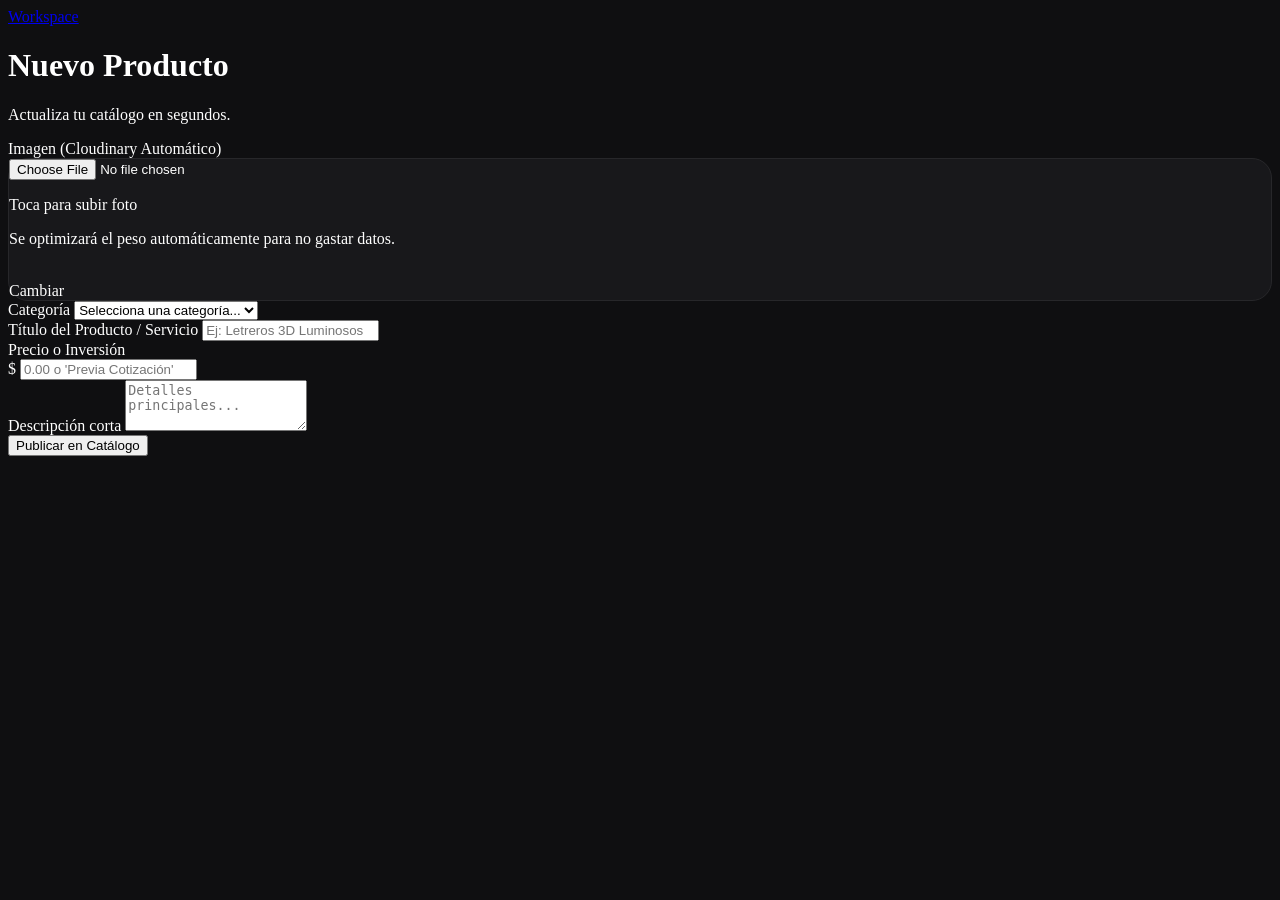
==== commit 2c68e0f5: "arreglo" ====
--- a/index.html
+++ b/index.html
@@ -3,281 +3,226 @@
 
 <head>
     <meta charset="UTF-8">
-    <meta name="viewport" content="width=device-width, initial-scale=1.0">
-    <title>E-Grafic | Agencia Creativa</title>
+    <meta name="viewport" content="width=device-width, initial-scale=1.0, maximum-scale=1.0, user-scalable=no">
+    <title>Workspace | Admin</title>
 
     <script src="https://cdn.tailwindcss.com"></script>
-    <link rel="preconnect" href="https://fonts.googleapis.com">
-    <link rel="preconnect" href="https://fonts.gstatic.com" crossorigin>
-    <link
-        href="https://fonts.googleapis.com/css2?family=Inter:wght@300;400;500&family=Syne:wght@500;700;800&display=swap"
-        rel="stylesheet">
+    <link href="https://fonts.googleapis.com/css2?family=Inter:wght@300;400;500;600&display=swap" rel="stylesheet">
     <script src="https://unpkg.com/@phosphor-icons/web"></script>
 
     <script>
         tailwind.config = {
             theme: {
                 extend: {
-                    fontFamily: {
-                        sans: ['Inter', 'sans-serif'],
-                        display: ['Syne', 'sans-serif'],
-                    },
+                    fontFamily: { sans: ['Inter', 'sans-serif'] },
                     colors: {
-                        egrafic: {
-                            DEFAULT: '#6DBB3B',
-                            light: '#88D455',
-                            dark: '#4A8A24',
-                        },
-                        agency: {
-                            black: '#0a0a0c',
-                            dark: '#141417',
-                            gray: '#2a2a2f',
-                            accent: '#6DBB3B',
-                            muted: '#8e8e93'
-                        }
+                        egrafic: { DEFAULT: '#6DBB3B', light: '#88D455' },
+                        admin: { bg: '#0f0f11', card: '#18181b', border: '#27272a' }
                     }
                 }
             }
         }
     </script>
-
     <style>
         body {
-            background-color: #0a0a0c;
+            background-color: #0f0f11;
             color: #ffffff;
-        }
-
-        .glass-nav {
-            background: rgba(10, 10, 12, 0.7);
-            backdrop-filter: blur(12px);
-            border-bottom: 1px solid rgba(255, 255, 255, 0.05);
-        }
-
-        .glass-card {
-            background: rgba(20, 20, 23, 0.6);
-            backdrop-filter: blur(8px);
-            border: 1px solid rgba(255, 255, 255, 0.03);
-            transition: all 0.4s cubic-bezier(0.4, 0, 0.2, 1);
-        }
-
-        .glass-card:hover {
-            border-color: rgba(109, 187, 59, 0.3);
-            box-shadow: 0 10px 30px -10px rgba(109, 187, 59, 0.1);
-            transform: translateY(-5px);
-        }
-
-        .no-scrollbar::-webkit-scrollbar {
+            -webkit-tap-highlight-color: transparent;
+        }
+
+        ::-webkit-scrollbar {
             display: none;
         }
 
-        .no-scrollbar {
-            -ms-overflow-style: none;
-            scrollbar-width: none;
-        }
-
-        @keyframes fadeUp {
-            from {
-                opacity: 0;
-                transform: translateY(20px);
-            }
-
-            to {
-                opacity: 1;
-                transform: translateY(0);
-            }
-        }
-
-        .animate-fade-up {
-            animation: fadeUp 0.6s ease forwards;
+        .mobile-card {
+            background: #18181b;
+            border: 1px solid #27272a;
+            border-radius: 20px;
+        }
+
+        input:focus,
+        textarea:focus,
+        select:focus {
+            outline: none;
+            border-color: #6DBB3B;
+            box-shadow: 0 0 0 1px #6DBB3B;
         }
     </style>
 </head>
 
-<body class="antialiased font-sans selection:bg-egrafic selection:text-black">
-
-    <nav class="fixed w-full z-50 glass-nav transition-all duration-300" id="navbar">
-        <div class="max-w-7xl mx-auto px-6 py-4 flex justify-between items-center">
-            <div class="font-display font-bold text-2xl tracking-tighter uppercase flex items-center gap-2">
-                <i class="ph-fill ph-aperture text-egrafic text-3xl"></i>
-                E-Grafic
-            </div>
-            <a href="#contacto"
-                class="hidden md:flex items-center gap-2 bg-white text-black px-5 py-2.5 rounded-full font-medium text-sm hover:bg-egrafic hover:text-white transition-colors duration-300 shadow-[0_0_0_rgba(109,187,59,0)] hover:shadow-[0_0_15px_rgba(109,187,59,0.4)]">
-                Visita Técnica <i class="ph-bold ph-arrow-up-right"></i>
-            </a>
+<body class="antialiased pb-24">
+
+    <!-- App Bar Superior con botón para salir apuntando a ../index.html (para ir a la raíz) -->
+    <header
+        class="sticky top-0 z-50 bg-admin-bg/90 backdrop-blur-md border-b border-admin-border px-5 py-4 flex justify-between items-center">
+        <a href="../index.html" class="flex items-center gap-2 hover:opacity-80 transition-opacity">
+            <i class="ph-fill ph-aperture text-egrafic text-2xl"></i>
+            <span class="font-semibold tracking-tight">Workspace</span>
+        </a>
+        <a href="../index.html"
+            class="w-9 h-9 rounded-full bg-admin-card flex items-center justify-center border border-admin-border active:scale-95 transition-transform text-gray-400 hover:text-egrafic hover:border-egrafic"
+            title="Volver al Catálogo">
+            <i class="ph ph-sign-out text-xl"></i>
+        </a>
+    </header>
+
+    <main class="p-5 space-y-6 max-w-md mx-auto">
+        <div>
+            <h1 class="text-2xl font-bold tracking-tight mb-1">Nuevo Producto</h1>
+            <p class="text-gray-400 text-sm">Actualiza tu catálogo en segundos.</p>
         </div>
-    </nav>
-
-    <header class="relative pt-32 pb-20 md:pt-48 md:pb-32 px-6 overflow-hidden">
-        <div class="absolute inset-0 z-0 pointer-events-none">
-            <div
-                class="absolute top-[-10%] right-[-5%] w-[500px] h-[500px] bg-egrafic-dark/20 rounded-full blur-[120px] mix-blend-screen">
-            </div>
-            <div
-                class="absolute bottom-[-10%] left-[-10%] w-[600px] h-[600px] bg-egrafic/10 rounded-full blur-[150px] mix-blend-screen">
-            </div>
-        </div>
-        <div class="max-w-7xl mx-auto relative z-10 text-center">
-            <h1 class="font-display text-5xl md:text-7xl lg:text-8xl font-bold tracking-tighter leading-[1.1] mb-6">
-                Elevamos tu <br>
-                <span class="text-transparent bg-clip-text bg-gradient-to-r from-white via-white to-egrafic">Marca al
-                    Futuro.</span>
-            </h1>
-            <p class="text-agency-muted text-lg md:text-xl max-w-2xl mx-auto mb-10 font-light">
-                Soluciones integrales de diseño, impresión y desarrollo espacial. Explora nuestro workspace digital
-                interactivo.
-            </p>
-        </div>
-    </header>
-
-    <section class="max-w-7xl mx-auto px-6 mb-12 sticky top-20 z-40">
-        <div class="flex gap-3 overflow-x-auto no-scrollbar pb-4 items-center justify-start md:justify-center"
-            id="category-filters"></div>
-    </section>
-
-    <main class="max-w-7xl mx-auto px-6 mb-32">
-        <div class="grid grid-cols-1 md:grid-cols-2 lg:grid-cols-3 gap-6 md:gap-8" id="catalog-grid"></div>
+
+        <form class="space-y-5" id="admin-form" onsubmit="event.preventDefault(); guardarProducto();">
+            <div class="space-y-2">
+                <label class="block text-sm font-medium text-gray-300 ml-1">Imagen (Cloudinary Automático)</label>
+                <div id="drop-zone"
+                    class="mobile-card border-dashed p-6 text-center cursor-pointer active:bg-zinc-800 transition-colors group">
+                    <input type="file" id="file-input" class="hidden" accept="image/*">
+                    <div class="space-y-2" id="upload-prompt">
+                        <div
+                            class="w-14 h-14 bg-admin-border rounded-full flex items-center justify-center mx-auto mb-3">
+                            <i class="ph ph-camera text-2xl text-egrafic"></i>
+                        </div>
+                        <p class="text-[15px] font-medium">Toca para subir foto</p>
+                        <p class="text-xs text-gray-500 px-4">Se optimizará el peso automáticamente para no gastar
+                            datos.</p>
+                    </div>
+
+                    <div id="preview-container" class="hidden relative w-full h-48 rounded-xl overflow-hidden">
+                        <img id="image-preview" class="w-full h-full object-cover" src="">
+                        <div
+                            class="absolute bottom-3 right-3 bg-black/70 backdrop-blur-sm px-3 py-1.5 rounded-full flex items-center gap-1">
+                            <i class="ph ph-arrows-clockwise text-xs"></i>
+                            <span class="text-xs font-medium">Cambiar</span>
+                        </div>
+                    </div>
+                </div>
+                <input type="hidden" id="cloudinary-url-input" required>
+            </div>
+
+            <div class="space-y-2">
+                <label class="block text-sm font-medium text-gray-300 ml-1">Categoría</label>
+                <select id="producto-categoria"
+                    class="w-full bg-admin-card border border-admin-border text-white text-[15px] rounded-xl px-4 py-3.5 appearance-none"
+                    required>
+                    <option value="" disabled selected>Selecciona una categoría...</option>
+                    <option value="Impresión">Impresión</option>
+                    <option value="Remodelaciones">Remodelaciones</option>
+                    <option value="Diseño de Marca 3D">Diseño de Marca 3D</option>
+                    <option value="Herramientas Digitales">Herramientas Digitales</option>
+                </select>
+                <i class="ph ph-caret-down absolute right-8 mt-[14px] text-gray-400 pointer-events-none"></i>
+            </div>
+
+            <div class="space-y-2">
+                <label class="block text-sm font-medium text-gray-300 ml-1">Título del Producto / Servicio</label>
+                <input type="text" id="producto-titulo" placeholder="Ej: Letreros 3D Luminosos"
+                    class="w-full bg-admin-card border border-admin-border text-white text-[15px] rounded-xl px-4 py-3.5 placeholder-gray-600"
+                    required>
+            </div>
+
+            <div class="space-y-2">
+                <label class="block text-sm font-medium text-gray-300 ml-1">Precio o Inversión</label>
+                <div class="relative">
+                    <span class="absolute left-4 top-3.5 text-gray-500 font-medium">$</span>
+                    <input type="text" id="producto-precio" placeholder="0.00 o 'Previa Cotización'"
+                        class="w-full bg-admin-card border border-admin-border text-white text-[15px] rounded-xl pl-8 pr-4 py-3.5 placeholder-gray-600"
+                        required>
+                </div>
+            </div>
+
+            <div class="space-y-2">
+                <label class="block text-sm font-medium text-gray-300 ml-1">Descripción corta</label>
+                <textarea id="producto-desc" rows="3" placeholder="Detalles principales..."
+                    class="w-full bg-admin-card border border-admin-border text-white text-[15px] rounded-xl px-4 py-3.5 placeholder-gray-600 resize-none"
+                    required></textarea>
+            </div>
+
+            <div class="fixed bottom-0 left-0 w-full p-5 bg-gradient-to-t from-admin-bg via-admin-bg to-transparent">
+                <button type="submit"
+                    class="w-full max-w-md mx-auto block bg-egrafic text-white font-semibold text-[16px] py-4 rounded-2xl shadow-[0_8px_20px_rgba(109,187,59,0.3)] active:scale-[0.98] transition-transform flex items-center justify-center gap-2">
+                    <i class="ph-bold ph-check-circle text-xl"></i>
+                    Publicar en Catálogo
+                </button>
+            </div>
+
+            <div class="h-8"></div>
+        </form>
     </main>
 
-    <footer id="contacto" class="border-t border-agency-gray py-12 px-6 mt-20 relative overflow-hidden">
-        <div
-            class="absolute bottom-0 center w-full h-px bg-gradient-to-r from-transparent via-egrafic/50 to-transparent">
-        </div>
-        <div class="max-w-7xl mx-auto flex flex-col md:flex-row justify-between items-center gap-6 relative z-10">
-            <div class="font-display font-bold text-xl uppercase tracking-tighter flex items-center gap-2">
-                <i class="ph-fill ph-aperture text-egrafic"></i> E-Grafic Studio
-            </div>
-            <div class="flex gap-4">
-                <a href="#"
-                    class="w-10 h-10 rounded-full glass-card flex items-center justify-center hover:bg-egrafic hover:text-white hover:border-egrafic transition-all"><i
-                        class="ph ph-instagram-logo text-xl"></i></a>
-                <a href="#"
-                    class="w-10 h-10 rounded-full glass-card flex items-center justify-center hover:bg-egrafic hover:text-white hover:border-egrafic transition-all"><i
-                        class="ph ph-whatsapp-logo text-xl"></i></a>
-                <a href="#"
-                    class="w-10 h-10 rounded-full glass-card flex items-center justify-center hover:bg-egrafic hover:text-white hover:border-egrafic transition-all"><i
-                        class="ph ph-envelope-simple text-xl"></i></a>
-            </div>
-            <div class="flex items-center gap-3">
-                <p class="text-agency-muted text-sm">© 2026 Todos los derechos reservados.</p>
-                <a href="admin.html"
-                    class="text-gray-600 opacity-40 hover:opacity-100 hover:text-egrafic transition-all duration-300 transform hover:scale-110"
-                    title="Acceso a Workspace">
-                    <i class="ph-fill ph-lock-key text-lg"></i>
-                </a>
-            </div>
-        </div>
-    </footer>
-
-    <div id="product-modal"
-        class="fixed inset-0 z-[100] hidden items-center justify-center p-4 sm:p-6 opacity-0 transition-opacity duration-300">
-        <div class="absolute inset-0 bg-black/80 backdrop-blur-md" onclick="closeModal()"></div>
-        <div class="relative bg-agency-dark border border-agency-gray w-full max-w-4xl rounded-3xl overflow-hidden shadow-[0_20px_50px_rgba(0,0,0,0.5)] flex flex-col md:flex-row transform scale-95 transition-transform duration-300"
-            id="modal-content-box">
-            <div
-                class="absolute top-0 left-0 w-full h-1 bg-gradient-to-r from-transparent via-egrafic to-transparent opacity-50 z-20">
-            </div>
-            <button onclick="closeModal()"
-                class="absolute top-4 right-4 z-10 w-10 h-10 bg-black/50 backdrop-blur-md rounded-full flex items-center justify-center text-white hover:bg-egrafic hover:text-white transition-colors">
-                <i class="ph ph-x text-lg"></i>
-            </button>
-            <div class="w-full md:w-1/2 h-64 md:h-[500px] relative">
-                <img id="modal-img" src="" alt="Producto" class="w-full h-full object-cover">
-            </div>
-            <div class="w-full md:w-1/2 p-8 md:p-10 flex flex-col justify-center">
-                <div id="modal-category" class="text-xs font-bold tracking-widest uppercase text-egrafic mb-2"></div>
-                <h2 id="modal-title" class="font-display text-3xl md:text-4xl font-bold mb-4"></h2>
-                <p id="modal-desc" class="text-agency-muted mb-8 leading-relaxed"></p>
-                <div class="mt-auto">
-                    <div class="text-sm text-gray-400 mb-1">Inversión estimada</div>
-                    <div id="modal-price" class="text-2xl font-display font-medium mb-6 text-white"></div>
-                    <a href="https://wa.me/593990000000" target="_blank"
-                        class="w-full flex items-center justify-center gap-2 bg-egrafic text-white py-4 rounded-xl font-medium hover:bg-egrafic-light transition-all shadow-[0_0_0_rgba(109,187,59,0)] hover:shadow-[0_8px_20px_rgba(109,187,59,0.3)]">
-                        Solicitar Cotización <i class="ph-bold ph-whatsapp-logo text-lg"></i>
-                    </a>
+    <script>
+        // ¡No olvides cambiar esto luego por tus datos reales de Cloudinary!
+        const CLOUD_NAME = "TU_CLOUD_NAME";
+        const UPLOAD_PRESET = "TU_UPLOAD_PRESET_UNSIGNED";
+
+        const CLOUDINARY_URL = `https://api.cloudinary.com/v1_1/${CLOUD_NAME}/image/upload`;
+
+        const dropZone = document.getElementById('drop-zone');
+        const fileInput = document.getElementById('file-input');
+        const urlInput = document.getElementById('cloudinary-url-input');
+        const previewContainer = document.getElementById('preview-container');
+        const imagePreview = document.getElementById('image-preview');
+        const uploadPrompt = document.getElementById('upload-prompt');
+
+        dropZone.onclick = () => fileInput.click();
+        fileInput.onchange = (e) => handleFile(e.target.files[0]);
+
+        async function handleFile(file) {
+            if (!file) return;
+            uploadPrompt.innerHTML = `
+                <div class="w-14 h-14 bg-admin-border rounded-full flex items-center justify-center mx-auto mb-3">
+                    <i class="ph ph-spinner animate-spin text-2xl text-egrafic"></i>
                 </div>
-            </div>
-        </div>
-    </div>
-
-    <script>
-        const workspaceData = [
-            { id: 1, category: "Impresión", title: "Papelería Corporativa Premium", desc: "Tarjetas de presentación con acabados especiales, folletos y papelería fina.", price: "Desde $45.00", image: "https://images.unsplash.com/photo-1586281380349-632531db7ed4?q=80&w=1000&auto=format&fit=crop" },
-            { id: 2, category: "Impresión", title: "Gigantografías y Viniles", desc: "Impresión en gran formato para publicidad exterior e interior con tintas UV.", price: "Cotizar por m²", image: "https://images.unsplash.com/photo-1541462608143-67571c6738dd?q=80&w=1000&auto=format&fit=crop" },
-            { id: 3, category: "Remodelaciones", title: "Interiorismo Comercial", desc: "Diseño de espacios, iluminación estratégica y mobiliario a medida.", price: "Previa Visita Técnica", image: "https://images.unsplash.com/photo-1497366216548-37526070297c?q=80&w=1000&auto=format&fit=crop" },
-            { id: 4, category: "Remodelaciones", title: "Stands y Exhibidores", desc: "Construcción de stands impactantes para ferias y puntos de venta.", price: "Previa Cotización", image: "https://images.unsplash.com/photo-1558442074-3c19857bc1dc?q=80&w=1000&auto=format&fit=crop" },
-            { id: 5, category: "Diseño de Marca 3D", title: "Letreros Corpóreos 3D", desc: "Letras en relieve en acrílico, MDF o PVC con iluminación LED.", price: "Desde $120.00", image: "https://images.unsplash.com/photo-1563206767-5b18f218e8de?q=80&w=1000&auto=format&fit=crop" },
-            { id: 6, category: "Diseño de Marca 3D", title: "Renders Arquitectónicos", desc: "Visualización 3D hiperrealista de proyectos comerciales.", price: "Desde $80.00 x Vista", image: "https://images.unsplash.com/photo-1600607686527-6fb886090705?q=80&w=1000&auto=format&fit=crop" },
-            { id: 7, category: "Herramientas Digitales", title: "Menús QR Dinámicos", desc: "Catálogos y menús digitales escaneables, actualizables en tiempo real.", price: "Plan Mensual / Anual", image: "https://images.unsplash.com/photo-1555421689-d68471e189f2?q=80&w=1000&auto=format&fit=crop" },
-            { id: 8, category: "Herramientas Digitales", title: "Desarrollo Web Agency", desc: "Páginas web corporativas de alto impacto y diseño responsivo.", price: "Desde $350.00", image: "https://images.unsplash.com/photo-1460925895917-afdab827c52f?q=80&w=1000&auto=format&fit=crop" }
-        ];
-
-        const categories = ["Todos", "Impresión", "Remodelaciones", "Diseño de Marca 3D", "Herramientas Digitales"];
-        let currentFilter = "Todos";
-
-        function renderFilters() {
-            const container = document.getElementById('category-filters');
-            container.innerHTML = '';
-            categories.forEach(cat => {
-                const isActive = currentFilter === cat;
-                const btn = document.createElement('button');
-                btn.className = `px-6 py-2.5 rounded-full text-sm font-medium whitespace-nowrap transition-all duration-300 border ${isActive ? 'bg-egrafic text-white border-egrafic shadow-[0_0_15px_rgba(109,187,59,0.3)]' : 'bg-transparent text-agency-muted border-agency-gray hover:border-egrafic hover:text-white'}`;
-                btn.textContent = cat;
-                btn.onclick = () => { currentFilter = cat; renderFilters(); renderGrid(); };
-                container.appendChild(btn);
-            });
-        }
-
-        function renderGrid() {
-            const container = document.getElementById('catalog-grid');
-            container.innerHTML = '';
-            const filteredData = currentFilter === "Todos" ? workspaceData : workspaceData.filter(item => item.category === currentFilter);
-            filteredData.forEach((item, index) => {
-                const heightClass = index % 3 === 0 ? "h-96" : "h-80 md:h-96";
-                const card = document.createElement('div');
-                card.style.animationDelay = `${index * 0.1}s`;
-                card.className = `group cursor-pointer rounded-2xl overflow-hidden glass-card relative flex flex-col justify-end p-6 animate-fade-up ${heightClass}`;
-                card.onclick = () => openModal(item);
-                card.innerHTML = `
-                    <div class="absolute inset-0 w-full h-full">
-                        <img src="${item.image}" alt="${item.title}" class="w-full h-full object-cover transition-transform duration-700 group-hover:scale-110 group-hover:rotate-1">
-                        <div class="absolute inset-0 bg-gradient-to-t from-agency-black via-black/50 to-transparent opacity-80 group-hover:opacity-95 transition-opacity"></div>
-                    </div>
-                    <div class="relative z-10 transform transition-transform duration-300 group-hover:-translate-y-2">
-                        <span class="inline-block px-3 py-1 mb-3 text-[10px] font-bold tracking-widest uppercase border border-egrafic/50 text-egrafic-light rounded-full backdrop-blur-md bg-egrafic/10">${item.category}</span>
-                        <h3 class="font-display text-2xl font-bold leading-tight mb-1 text-white">${item.title}</h3>
-                        <p class="text-sm text-egrafic-light opacity-0 group-hover:opacity-100 transition-opacity duration-300 h-0 group-hover:h-auto overflow-hidden mt-2 flex items-center gap-1">Ver detalles <i class="ph-bold ph-arrow-right"></i></p>
-                    </div>`;
-                container.appendChild(card);
-            });
-        }
-
-        const modal = document.getElementById('product-modal');
-        const modalBox = document.getElementById('modal-content-box');
-
-        function openModal(item) {
-            document.getElementById('modal-img').src = item.image;
-            document.getElementById('modal-category').textContent = item.category;
-            document.getElementById('modal-title').textContent = item.title;
-            document.getElementById('modal-desc').textContent = item.desc;
-            document.getElementById('modal-price').textContent = item.price;
-            modal.classList.remove('hidden'); modal.classList.add('flex');
-            setTimeout(() => { modal.classList.remove('opacity-0'); modalBox.classList.remove('scale-95'); modalBox.classList.add('scale-100'); }, 10);
-            document.body.style.overflow = 'hidden';
-        }
-
-        function closeModal() {
-            modal.classList.add('opacity-0'); modalBox.classList.remove('scale-100'); modalBox.classList.add('scale-95');
-            setTimeout(() => { modal.classList.add('hidden'); modal.classList.remove('flex'); document.body.style.overflow = 'auto'; }, 300);
-        }
-
-        window.addEventListener('scroll', () => {
-            const nav = document.getElementById('navbar');
-            if (window.scrollY > 50) { nav.classList.add('py-2', 'shadow-[0_10px_30px_rgba(0,0,0,0.5)]'); nav.classList.remove('py-4'); }
-            else { nav.classList.add('py-4'); nav.classList.remove('py-2', 'shadow-[0_10px_30px_rgba(0,0,0,0.5)]'); }
-        });
-
-        renderFilters(); renderGrid();
+                <p class="text-[15px] font-medium text-egrafic">Optimizando foto...</p>
+            `;
+            uploadPrompt.classList.remove('hidden');
+            previewContainer.classList.add('hidden');
+
+            const formData = new FormData();
+            formData.append('file', file);
+            formData.append('upload_preset', UPLOAD_PRESET);
+
+            try {
+                const response = await fetch(CLOUDINARY_URL, { method: 'POST', body: formData });
+                const data = await response.json();
+
+                if (data.secure_url) {
+                    const optimizedUrl = data.secure_url.replace('/upload/', '/upload/f_auto,q_auto/');
+                    urlInput.value = optimizedUrl;
+                    imagePreview.src = optimizedUrl;
+                    uploadPrompt.classList.add('hidden');
+                    previewContainer.classList.remove('hidden');
+                }
+            } catch (error) {
+                console.error(error);
+                uploadPrompt.innerHTML = `<div class="w-14 h-14 bg-red-900/30 rounded-full flex items-center justify-center mx-auto mb-3"><i class="ph ph-warning-circle text-2xl text-red-500"></i></div><p class="text-[15px] font-medium text-red-400">Error al subir</p>`;
+            }
+        }
+
+        function guardarProducto() {
+            if (!urlInput.value) { alert("Sube una imagen primero."); return; }
+            const btn = document.querySelector('button[type="submit"]');
+            const originalText = btn.innerHTML;
+            btn.innerHTML = '<i class="ph ph-spinner animate-spin text-xl"></i> Publicando...';
+            btn.classList.add('opacity-80');
+
+            setTimeout(() => {
+                btn.innerHTML = '<i class="ph-fill ph-check-circle text-xl"></i> ¡Publicado!';
+                btn.classList.replace('bg-egrafic', 'bg-white');
+                btn.classList.replace('text-white', 'text-black');
+                setTimeout(() => {
+                    btn.innerHTML = originalText;
+                    btn.classList.replace('bg-white', 'bg-egrafic');
+                    btn.classList.replace('text-black', 'text-white');
+                    btn.classList.remove('opacity-80');
+                    document.getElementById('admin-form').reset();
+                    urlInput.value = "";
+                    previewContainer.classList.add('hidden');
+                    uploadPrompt.classList.remove('hidden');
+                    uploadPrompt.innerHTML = `<div class="w-14 h-14 bg-admin-border rounded-full flex items-center justify-center mx-auto mb-3"><i class="ph ph-camera text-2xl text-egrafic"></i></div><p class="text-[15px] font-medium">Toca para subir foto</p>`;
+                }, 2000);
+            }, 1500);
+        }
     </script>
 </body>
 
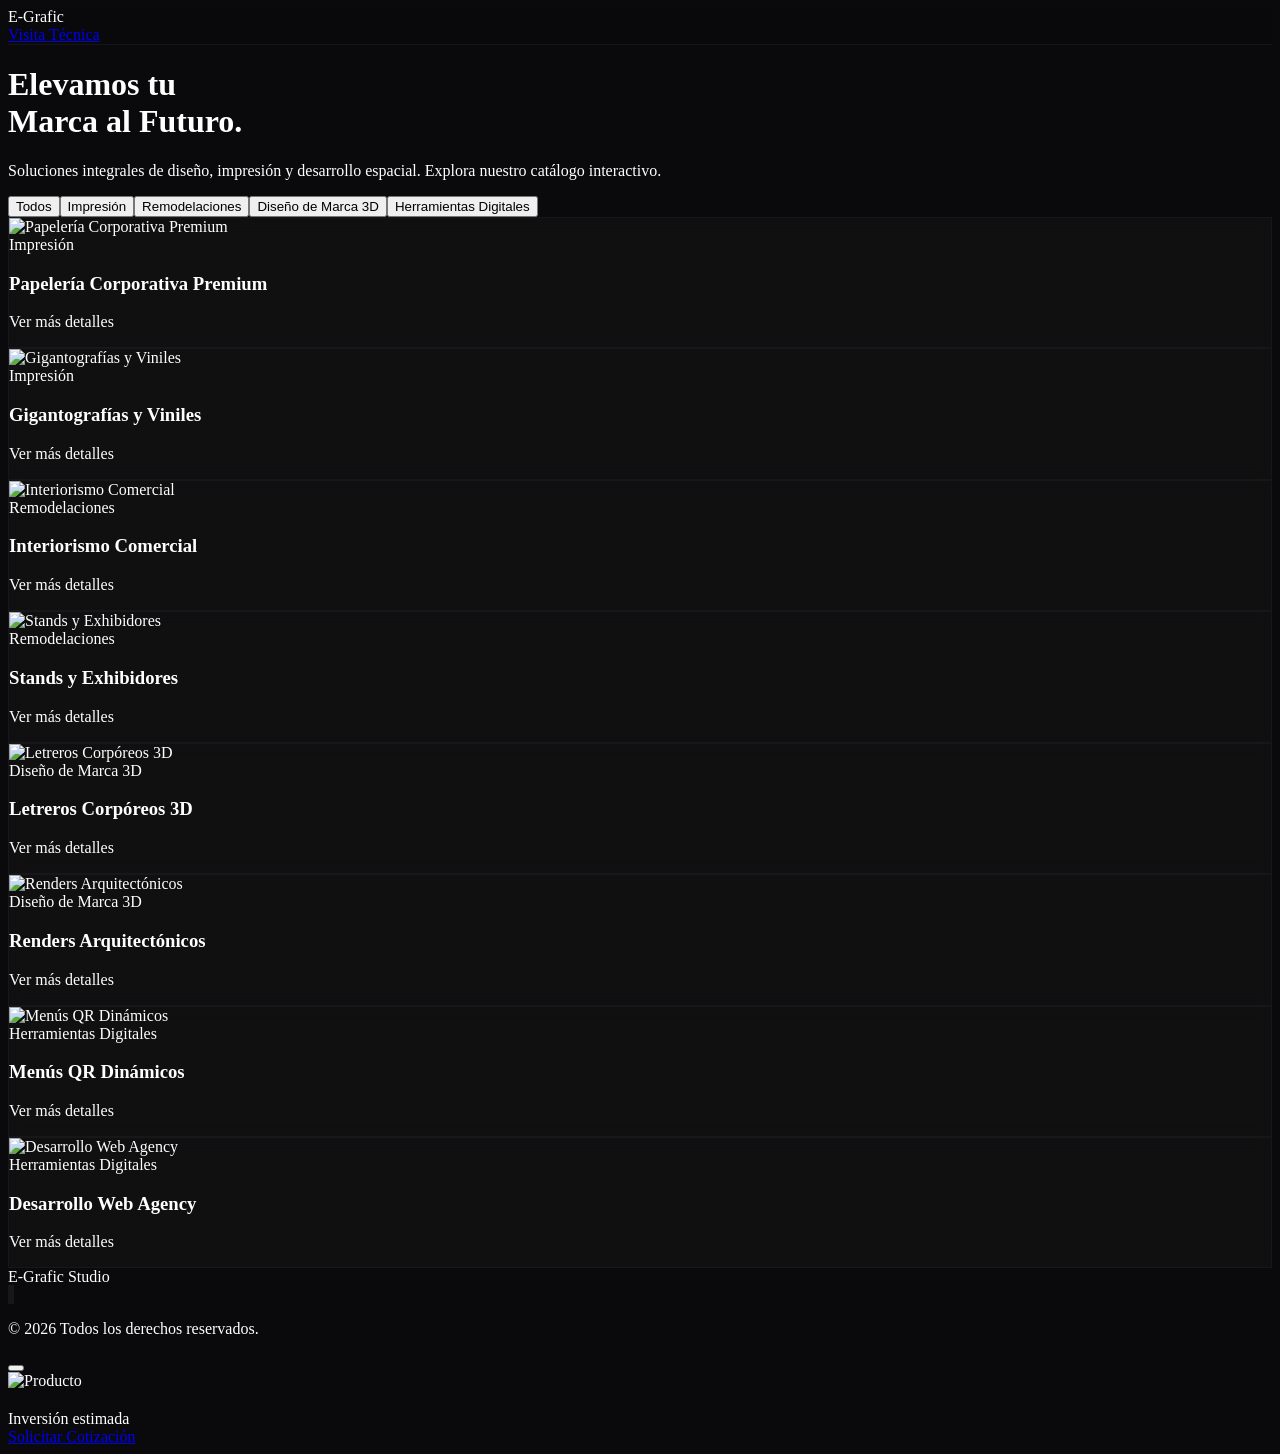
==== commit 90a9b4dd: "arrgleo1" ====
--- a/index.html
+++ b/index.html
@@ -4,225 +4,442 @@
 <head>
     <meta charset="UTF-8">
     <meta name="viewport" content="width=device-width, initial-scale=1.0, maximum-scale=1.0, user-scalable=no">
-    <title>Workspace | Admin</title>
-
+    <title>E-Grafic | Agencia Creativa</title>
+
+    <!-- Tailwind CSS para el diseño rápido y ligero -->
     <script src="https://cdn.tailwindcss.com"></script>
-    <link href="https://fonts.googleapis.com/css2?family=Inter:wght@300;400;500;600&display=swap" rel="stylesheet">
+
+    <!-- Google Fonts: Syne (Premium Headers) e Inter (Lectura limpia) -->
+    <link rel="preconnect" href="https://fonts.googleapis.com">
+    <link rel="preconnect" href="https://fonts.gstatic.com" crossorigin>
+    <link
+        href="https://fonts.googleapis.com/css2?family=Inter:wght@300;400;500;600&family=Syne:wght@500;700;800&display=swap"
+        rel="stylesheet">
+
+    <!-- Phosphor Icons para iconos minimalistas -->
     <script src="https://unpkg.com/@phosphor-icons/web"></script>
 
+    <!-- Configuración de Tailwind Personalizada -->
     <script>
         tailwind.config = {
             theme: {
                 extend: {
-                    fontFamily: { sans: ['Inter', 'sans-serif'] },
+                    fontFamily: {
+                        sans: ['Inter', 'sans-serif'],
+                        display: ['Syne', 'sans-serif'],
+                    },
                     colors: {
-                        egrafic: { DEFAULT: '#6DBB3B', light: '#88D455' },
-                        admin: { bg: '#0f0f11', card: '#18181b', border: '#27272a' }
+                        egrafic: {
+                            DEFAULT: '#6DBB3B', // Verde principal de tu logo
+                            light: '#88D455',   // Verde brillante para efectos hover
+                            dark: '#4A8A24',    // Verde oscuro para profundidad
+                        },
+                        agency: {
+                            black: '#0a0a0c',
+                            dark: '#141417',
+                            gray: '#2a2a2f',
+                            accent: '#6DBB3B',
+                            muted: '#8e8e93'
+                        }
                     }
                 }
             }
         }
     </script>
+
     <style>
         body {
-            background-color: #0f0f11;
+            background-color: #0a0a0c;
             color: #ffffff;
             -webkit-tap-highlight-color: transparent;
         }
 
-        ::-webkit-scrollbar {
+        /* Efecto cristal (Glassmorphism) */
+        .glass-nav {
+            background: rgba(10, 10, 12, 0.75);
+            backdrop-filter: blur(12px);
+            -webkit-backdrop-filter: blur(12px);
+            border-bottom: 1px solid rgba(255, 255, 255, 0.05);
+        }
+
+        .glass-card {
+            background: rgba(20, 20, 23, 0.6);
+            backdrop-filter: blur(8px);
+            -webkit-backdrop-filter: blur(8px);
+            border: 1px solid rgba(255, 255, 255, 0.03);
+            transition: all 0.4s cubic-bezier(0.4, 0, 0.2, 1);
+        }
+
+        /* Hover de tarjetas con brillo verde sutil de tu marca */
+        @media (hover: hover) {
+            .glass-card:hover {
+                border-color: rgba(109, 187, 59, 0.3);
+                box-shadow: 0 10px 30px -10px rgba(109, 187, 59, 0.15);
+                transform: translateY(-4px);
+            }
+        }
+
+        /* Ocultar scrollbar pero permitir deslizar filtros en móvil */
+        .no-scrollbar::-webkit-scrollbar {
             display: none;
         }
 
-        .mobile-card {
-            background: #18181b;
-            border: 1px solid #27272a;
-            border-radius: 20px;
-        }
-
-        input:focus,
-        textarea:focus,
-        select:focus {
-            outline: none;
-            border-color: #6DBB3B;
-            box-shadow: 0 0 0 1px #6DBB3B;
+        .no-scrollbar {
+            -ms-overflow-style: none;
+            scrollbar-width: none;
+        }
+
+        /* Animación suave de entrada de tarjetas */
+        @keyframes fadeUp {
+            from {
+                opacity: 0;
+                transform: translateY(15px);
+            }
+
+            to {
+                opacity: 1;
+                transform: translateY(0);
+            }
+        }
+
+        .animate-fade-up {
+            animation: fadeUp 0.5s ease forwards;
         }
     </style>
 </head>
 
-<body class="antialiased pb-24">
-
-    <!-- App Bar Superior con botón para salir apuntando a ../index.html (para ir a la raíz) -->
-    <header
-        class="sticky top-0 z-50 bg-admin-bg/90 backdrop-blur-md border-b border-admin-border px-5 py-4 flex justify-between items-center">
-        <a href="../index.html" class="flex items-center gap-2 hover:opacity-80 transition-opacity">
-            <i class="ph-fill ph-aperture text-egrafic text-2xl"></i>
-            <span class="font-semibold tracking-tight">Workspace</span>
-        </a>
-        <a href="../index.html"
-            class="w-9 h-9 rounded-full bg-admin-card flex items-center justify-center border border-admin-border active:scale-95 transition-transform text-gray-400 hover:text-egrafic hover:border-egrafic"
-            title="Volver al Catálogo">
-            <i class="ph ph-sign-out text-xl"></i>
-        </a>
+<body class="antialiased font-sans selection:bg-egrafic selection:text-black">
+
+    <!-- Navegación Glassmorphism superior -->
+    <nav class="fixed w-full top-0 left-0 z-50 glass-nav transition-all duration-300" id="navbar">
+        <div class="max-w-7xl mx-auto px-5 py-4 flex justify-between items-center">
+            <!-- Nombre de marca con logo estilizado -->
+            <div class="font-display font-bold text-2xl tracking-tighter uppercase flex items-center gap-2">
+                <i class="ph-fill ph-aperture text-egrafic text-3xl"></i>
+                E-Grafic
+            </div>
+
+            <!-- Botón de Visita Técnica (Visible en tablet/escritorio) -->
+            <a href="#contacto"
+                class="hidden md:flex items-center gap-2 bg-white text-black px-5 py-2.5 rounded-full font-medium text-sm hover:bg-egrafic hover:text-white transition-colors duration-300 shadow-[0_0_0_rgba(109,187,59,0)] hover:shadow-[0_0_15px_rgba(109,187,59,0.4)]">
+                Visita Técnica
+                <i class="ph-bold ph-arrow-up-right"></i>
+            </a>
+        </div>
+    </nav>
+
+    <!-- Hero / Encabezado Principal -->
+    <header class="relative pt-32 pb-16 md:pt-44 md:pb-28 px-5 overflow-hidden">
+        <div class="absolute inset-0 z-0 pointer-events-none">
+            <!-- Luces difusas con el color corporativo verde de tu logo -->
+            <div
+                class="absolute top-[-10%] right-[-5%] w-[350px] h-[350px] md:w-[500px] md:h-[500px] bg-egrafic-dark/15 rounded-full blur-[100px] md:blur-[130px] mix-blend-screen">
+            </div>
+            <div
+                class="absolute bottom-[-10%] left-[-10%] w-[400px] h-[400px] md:w-[600px] md:h-[600px] bg-egrafic/10 rounded-full blur-[120px] md:blur-[150px] mix-blend-screen">
+            </div>
+        </div>
+
+        <div class="max-w-7xl mx-auto relative z-10 text-center">
+            <h1
+                class="font-display text-4xl sm:text-5xl md:text-7xl lg:text-8xl font-bold tracking-tighter leading-[1.1] mb-5">
+                Elevamos tu <br>
+                <span class="text-transparent bg-clip-text bg-gradient-to-r from-white via-white to-egrafic">
+                    Marca al Futuro.
+                </span>
+            </h1>
+            <p class="text-agency-muted text-base md:text-xl max-w-xl mx-auto mb-8 font-light leading-relaxed">
+                Soluciones integrales de diseño, impresión y desarrollo espacial. Explora nuestro catálogo interactivo.
+            </p>
+        </div>
     </header>
 
-    <main class="p-5 space-y-6 max-w-md mx-auto">
-        <div>
-            <h1 class="text-2xl font-bold tracking-tight mb-1">Nuevo Producto</h1>
-            <p class="text-gray-400 text-sm">Actualiza tu catálogo en segundos.</p>
-        </div>
-
-        <form class="space-y-5" id="admin-form" onsubmit="event.preventDefault(); guardarProducto();">
-            <div class="space-y-2">
-                <label class="block text-sm font-medium text-gray-300 ml-1">Imagen (Cloudinary Automático)</label>
-                <div id="drop-zone"
-                    class="mobile-card border-dashed p-6 text-center cursor-pointer active:bg-zinc-800 transition-colors group">
-                    <input type="file" id="file-input" class="hidden" accept="image/*">
-                    <div class="space-y-2" id="upload-prompt">
-                        <div
-                            class="w-14 h-14 bg-admin-border rounded-full flex items-center justify-center mx-auto mb-3">
-                            <i class="ph ph-camera text-2xl text-egrafic"></i>
-                        </div>
-                        <p class="text-[15px] font-medium">Toca para subir foto</p>
-                        <p class="text-xs text-gray-500 px-4">Se optimizará el peso automáticamente para no gastar
-                            datos.</p>
+    <!-- Filtros de Categorías horizontales con deslizamiento en celular -->
+    <section class="max-w-7xl mx-auto px-5 mb-8 sticky top-[72px] z-40">
+        <div class="flex gap-2 overflow-x-auto no-scrollbar pb-3 items-center justify-start md:justify-center"
+            id="category-filters">
+            <!-- Inyectados por Javascript -->
+        </div>
+    </section>
+
+    <!-- Cuadrícula del Catálogo -->
+    <main class="max-w-7xl mx-auto px-5 mb-24">
+        <div class="grid grid-cols-1 sm:grid-cols-2 lg:grid-cols-3 gap-5 md:gap-7" id="catalog-grid">
+            <!-- Inyectados por Javascript -->
+        </div>
+    </main>
+
+    <!-- Footer Simple con el Candado Secreto para Administrador -->
+    <footer id="contacto" class="border-t border-agency-gray py-10 px-5 relative overflow-hidden">
+        <div
+            class="absolute bottom-0 center w-full h-px bg-gradient-to-r from-transparent via-egrafic/40 to-transparent">
+        </div>
+
+        <div class="max-w-7xl mx-auto flex flex-col sm:flex-row justify-between items-center gap-6 relative z-10">
+            <div class="font-display font-bold text-lg uppercase tracking-tighter flex items-center gap-2">
+                <i class="ph-fill ph-aperture text-egrafic"></i> E-Grafic Studio
+            </div>
+
+            <!-- Redes Sociales -->
+            <div class="flex gap-3">
+                <a href="#"
+                    class="w-10 h-10 rounded-full glass-card flex items-center justify-center hover:bg-egrafic hover:text-white hover:border-egrafic transition-all active:scale-95">
+                    <i class="ph ph-instagram-logo text-lg"></i>
+                </a>
+                <a href="#"
+                    class="w-10 h-10 rounded-full glass-card flex items-center justify-center hover:bg-egrafic hover:text-white hover:border-egrafic transition-all active:scale-95">
+                    <i class="ph ph-whatsapp-logo text-lg"></i>
+                </a>
+                <a href="#"
+                    class="w-10 h-10 rounded-full glass-card flex items-center justify-center hover:bg-egrafic hover:text-white hover:border-egrafic transition-all active:scale-95">
+                    <i class="ph ph-envelope-simple text-lg"></i>
+                </a>
+            </div>
+
+            <!-- Derechos y Candado -->
+            <div class="flex items-center gap-3">
+                <p class="text-agency-muted text-sm">© 2026 Todos los derechos reservados.</p>
+                <!-- Candado Secreto verde que apunta a admin/index.html dentro de tu carpeta admin -->
+                <a href="admin/index.html"
+                    class="text-gray-700 opacity-45 hover:opacity-100 hover:text-egrafic transition-all duration-300 transform hover:scale-110 p-1"
+                    title="Workspace Admin">
+                    <i class="ph-fill ph-lock-key text-lg"></i>
+                </a>
+            </div>
+        </div>
+    </footer>
+
+    <!-- Modal de Vista Detallada de Productos -->
+    <div id="product-modal"
+        class="fixed inset-0 z-[100] hidden items-center justify-center p-4 opacity-0 transition-opacity duration-300">
+        <div class="absolute inset-0 bg-black/85 backdrop-blur-md" onclick="closeModal()"></div>
+
+        <div class="relative bg-agency-dark border border-agency-gray w-full max-w-4xl rounded-3xl overflow-hidden shadow-[0_20px_50px_rgba(0,0,0,0.6)] flex flex-col md:flex-row transform scale-95 transition-transform duration-300 z-10"
+            id="modal-content-box">
+
+            <!-- Línea de luz sutil arriba del modal con tu verde corporativo -->
+            <div
+                class="absolute top-0 left-0 w-full h-1 bg-gradient-to-r from-transparent via-egrafic to-transparent opacity-60 z-20">
+            </div>
+
+            <!-- Botón Cerrar (Tamaño táctil optimizado para móviles) -->
+            <button onclick="closeModal()"
+                class="absolute top-4 right-4 z-30 w-11 h-11 bg-black/60 backdrop-blur-md rounded-full flex items-center justify-center text-white hover:bg-egrafic hover:text-white transition-colors active:scale-90">
+                <i class="ph ph-x text-xl"></i>
+            </button>
+
+            <!-- Imagen Izquierda -->
+            <div class="w-full md:w-1/2 h-56 sm:h-72 md:h-[480px] relative">
+                <img id="modal-img" src="" alt="Producto" class="w-full h-full object-cover">
+            </div>
+
+            <!-- Contenido del Producto (Derecha) -->
+            <div class="w-full md:w-1/2 p-6 sm:p-8 md:p-10 flex flex-col justify-center">
+                <div id="modal-category" class="text-xs font-bold tracking-widest uppercase text-egrafic mb-2"></div>
+                <h2 id="modal-title" class="font-display text-2xl sm:text-3xl font-bold mb-3 tracking-tight"></h2>
+                <p id="modal-desc" class="text-agency-muted text-sm sm:text-base mb-6 leading-relaxed font-light"></p>
+
+                <div class="mt-auto">
+                    <div class="text-xs text-gray-500 mb-0.5">Inversión estimada</div>
+                    <div id="modal-price" class="text-xl sm:text-2xl font-display font-medium mb-5 text-white"></div>
+
+                    <!-- Botón WhatsApp (Grande y táctil para móviles) -->
+                    <a href="https://wa.me/593990000000" target="_blank"
+                        class="w-full flex items-center justify-center gap-2 bg-egrafic text-white py-3.5 rounded-xl font-semibold text-[15px] hover:bg-egrafic-light transition-all active:scale-98 shadow-[0_0_0_rgba(109,187,59,0)] hover:shadow-[0_8px_20px_rgba(109,187,59,0.3)]">
+                        Solicitar Cotización
+                        <i class="ph-bold ph-whatsapp-logo text-xl"></i>
+                    </a>
+                </div>
+            </div>
+        </div>
+    </div>
+
+    <!-- LÓGICA DEL CATÁLOGO -->
+    <script>
+        /* * ==========================================
+         * 1. DATOS DEL ADMINISTRADOR (Tus Categorías)
+         * ==========================================
+         */
+        const workspaceData = [
+            {
+                id: 1,
+                category: "Impresión",
+                title: "Papelería Corporativa Premium",
+                desc: "Tarjetas de presentación con acabados especiales, folletos institucionales, carpetas y papelería fina en alta resolución.",
+                price: "Desde $45.00",
+                image: "https://images.unsplash.com/photo-1586281380349-632531db7ed4?q=80&w=1000&auto=format&fit=crop"
+            },
+            {
+                id: 2,
+                category: "Impresión",
+                title: "Gigantografías y Viniles",
+                desc: "Impresión en gran formato para publicidad exterior e interior. Materiales de alta resistencia y tintas UV duraderas.",
+                price: "Cotizar por m²",
+                image: "https://images.unsplash.com/photo-1541462608143-67571c6738dd?q=80&w=1000&auto=format&fit=crop"
+            },
+            {
+                id: 3,
+                category: "Remodelaciones",
+                title: "Interiorismo Comercial",
+                desc: "Transformamos locales comerciales. Diseño de espacios ergonómicos, iluminación de alta gama y mobiliario exclusivo.",
+                price: "Previa Visita Técnica",
+                image: "https://images.unsplash.com/photo-1497366216548-37526070297c?q=80&w=1000&auto=format&fit=crop"
+            },
+            {
+                id: 4,
+                category: "Remodelaciones",
+                title: "Stands y Exhibidores",
+                desc: "Arquitectura efímera de impacto para ferias corporativas y exhibidores publicitarios de punto de venta.",
+                price: "Previa Cotización",
+                image: "https://images.unsplash.com/photo-1558442074-3c19857bc1dc?q=80&w=1000&auto=format&fit=crop"
+            },
+            {
+                id: 5,
+                category: "Diseño de Marca 3D",
+                title: "Letreros Corpóreos 3D",
+                desc: "Letras volumétricas en acrílico, MDF, acero inoxidable o PVC con iluminación LED directa o retroiluminada.",
+                price: "Desde $120.00",
+                image: "https://images.unsplash.com/photo-1563206767-5b18f218e8de?q=80&w=1000&auto=format&fit=crop"
+            },
+            {
+                id: 6,
+                category: "Diseño de Marca 3D",
+                title: "Renders Arquitectónicos",
+                desc: "Modelado y visualización 3D fotorrealista de proyectos comerciales antes de su ejecución material.",
+                price: "Desde $80.00 x Vista",
+                image: "https://images.unsplash.com/photo-1600607686527-6fb886090705?q=80&w=1000&auto=format&fit=crop"
+            },
+            {
+                id: 7,
+                category: "Herramientas Digitales",
+                title: "Menús QR Dinámicos",
+                desc: "Catálogos interactivos escaneables para locales comerciales y restaurantes, administrables sin reimpresión.",
+                price: "Plan Mensual / Anual",
+                image: "https://images.unsplash.com/photo-1555421689-d68471e189f2?q=80&w=1000&auto=format&fit=crop"
+            },
+            {
+                id: 8,
+                category: "Herramientas Digitales",
+                title: "Desarrollo Web Agency",
+                desc: "Sitios corporativos y portafolios interactivos diseñados para cargar ultra rápido con interfaces fluidas.",
+                price: "Desde $350.00",
+                image: "https://images.unsplash.com/photo-1460925895917-afdab827c52f?q=80&w=1000&auto=format&fit=crop"
+            }
+        ];
+
+        /* * ==========================================
+         * 2. LÓGICA DE RENDERIZADO (Mobile-First)
+         * ==========================================
+         */
+        const categories = ["Todos", "Impresión", "Remodelaciones", "Diseño de Marca 3D", "Herramientas Digitales"];
+        let currentFilter = "Todos";
+
+        // Renderizar Filtros
+        function renderFilters() {
+            const container = document.getElementById('category-filters');
+            container.innerHTML = '';
+
+            categories.forEach(cat => {
+                const isActive = currentFilter === cat;
+                const btn = document.createElement('button');
+                btn.className = `px-5 py-2 rounded-full text-xs sm:text-sm font-semibold whitespace-nowrap transition-all duration-300 border ${isActive ? 'bg-egrafic text-white border-egrafic shadow-[0_0_12px_rgba(109,187,59,0.35)]' : 'bg-transparent text-agency-muted border-agency-gray hover:border-egrafic hover:text-white active:scale-95'}`;
+                btn.textContent = cat;
+                btn.onclick = () => {
+                    currentFilter = cat;
+                    renderFilters();
+                    renderGrid();
+                };
+                container.appendChild(btn);
+            });
+        }
+
+        // Renderizar Cuadrícula del Catálogo
+        function renderGrid() {
+            const container = document.getElementById('catalog-grid');
+            container.innerHTML = '';
+
+            const filteredData = currentFilter === "Todos"
+                ? workspaceData
+                : workspaceData.filter(item => item.category === currentFilter);
+
+            filteredData.forEach((item, index) => {
+                // Alternar alturas para dar dinamismo al catálogo
+                const heightClass = index % 3 === 0 ? "h-80 md:h-96" : "h-72 md:h-80";
+
+                const card = document.createElement('div');
+                card.style.animationDelay = `${index * 0.08}s`;
+                card.className = `group cursor-pointer rounded-2xl overflow-hidden glass-card relative flex flex-col justify-end p-5 animate-fade-up active:scale-98 ${heightClass}`;
+                card.onclick = () => openModal(item);
+
+                card.innerHTML = `
+                    <div class="absolute inset-0 w-full h-full">
+                        <img src="${item.image}" alt="${item.title}" class="w-full h-full object-cover transition-transform duration-700 group-hover:scale-105" loading="lazy">
+                        <div class="absolute inset-0 bg-gradient-to-t from-agency-black via-black/45 to-transparent opacity-85 group-hover:opacity-95 transition-opacity"></div>
                     </div>
-
-                    <div id="preview-container" class="hidden relative w-full h-48 rounded-xl overflow-hidden">
-                        <img id="image-preview" class="w-full h-full object-cover" src="">
-                        <div
-                            class="absolute bottom-3 right-3 bg-black/70 backdrop-blur-sm px-3 py-1.5 rounded-full flex items-center gap-1">
-                            <i class="ph ph-arrows-clockwise text-xs"></i>
-                            <span class="text-xs font-medium">Cambiar</span>
-                        </div>
+                    <div class="relative z-10 transform transition-transform duration-300">
+                        <span class="inline-block px-2.5 py-0.5 mb-2.5 text-[10px] font-bold tracking-widest uppercase border border-egrafic/40 text-egrafic-light rounded-full backdrop-blur-md bg-egrafic/10">
+                            ${item.category}
+                        </span>
+                        <h3 class="font-display text-xl sm:text-2xl font-bold leading-tight text-white mb-1 group-hover:text-egrafic-light transition-colors">${item.title}</h3>
+                        <p class="text-xs text-egrafic-light flex items-center gap-1 opacity-80 group-hover:opacity-100 transition-opacity mt-1.5 font-medium">
+                            Ver más detalles <i class="ph-bold ph-arrow-right"></i>
+                        </p>
                     </div>
-                </div>
-                <input type="hidden" id="cloudinary-url-input" required>
-            </div>
-
-            <div class="space-y-2">
-                <label class="block text-sm font-medium text-gray-300 ml-1">Categoría</label>
-                <select id="producto-categoria"
-                    class="w-full bg-admin-card border border-admin-border text-white text-[15px] rounded-xl px-4 py-3.5 appearance-none"
-                    required>
-                    <option value="" disabled selected>Selecciona una categoría...</option>
-                    <option value="Impresión">Impresión</option>
-                    <option value="Remodelaciones">Remodelaciones</option>
-                    <option value="Diseño de Marca 3D">Diseño de Marca 3D</option>
-                    <option value="Herramientas Digitales">Herramientas Digitales</option>
-                </select>
-                <i class="ph ph-caret-down absolute right-8 mt-[14px] text-gray-400 pointer-events-none"></i>
-            </div>
-
-            <div class="space-y-2">
-                <label class="block text-sm font-medium text-gray-300 ml-1">Título del Producto / Servicio</label>
-                <input type="text" id="producto-titulo" placeholder="Ej: Letreros 3D Luminosos"
-                    class="w-full bg-admin-card border border-admin-border text-white text-[15px] rounded-xl px-4 py-3.5 placeholder-gray-600"
-                    required>
-            </div>
-
-            <div class="space-y-2">
-                <label class="block text-sm font-medium text-gray-300 ml-1">Precio o Inversión</label>
-                <div class="relative">
-                    <span class="absolute left-4 top-3.5 text-gray-500 font-medium">$</span>
-                    <input type="text" id="producto-precio" placeholder="0.00 o 'Previa Cotización'"
-                        class="w-full bg-admin-card border border-admin-border text-white text-[15px] rounded-xl pl-8 pr-4 py-3.5 placeholder-gray-600"
-                        required>
-                </div>
-            </div>
-
-            <div class="space-y-2">
-                <label class="block text-sm font-medium text-gray-300 ml-1">Descripción corta</label>
-                <textarea id="producto-desc" rows="3" placeholder="Detalles principales..."
-                    class="w-full bg-admin-card border border-admin-border text-white text-[15px] rounded-xl px-4 py-3.5 placeholder-gray-600 resize-none"
-                    required></textarea>
-            </div>
-
-            <div class="fixed bottom-0 left-0 w-full p-5 bg-gradient-to-t from-admin-bg via-admin-bg to-transparent">
-                <button type="submit"
-                    class="w-full max-w-md mx-auto block bg-egrafic text-white font-semibold text-[16px] py-4 rounded-2xl shadow-[0_8px_20px_rgba(109,187,59,0.3)] active:scale-[0.98] transition-transform flex items-center justify-center gap-2">
-                    <i class="ph-bold ph-check-circle text-xl"></i>
-                    Publicar en Catálogo
-                </button>
-            </div>
-
-            <div class="h-8"></div>
-        </form>
-    </main>
-
-    <script>
-        // ¡No olvides cambiar esto luego por tus datos reales de Cloudinary!
-        const CLOUD_NAME = "TU_CLOUD_NAME";
-        const UPLOAD_PRESET = "TU_UPLOAD_PRESET_UNSIGNED";
-
-        const CLOUDINARY_URL = `https://api.cloudinary.com/v1_1/${CLOUD_NAME}/image/upload`;
-
-        const dropZone = document.getElementById('drop-zone');
-        const fileInput = document.getElementById('file-input');
-        const urlInput = document.getElementById('cloudinary-url-input');
-        const previewContainer = document.getElementById('preview-container');
-        const imagePreview = document.getElementById('image-preview');
-        const uploadPrompt = document.getElementById('upload-prompt');
-
-        dropZone.onclick = () => fileInput.click();
-        fileInput.onchange = (e) => handleFile(e.target.files[0]);
-
-        async function handleFile(file) {
-            if (!file) return;
-            uploadPrompt.innerHTML = `
-                <div class="w-14 h-14 bg-admin-border rounded-full flex items-center justify-center mx-auto mb-3">
-                    <i class="ph ph-spinner animate-spin text-2xl text-egrafic"></i>
-                </div>
-                <p class="text-[15px] font-medium text-egrafic">Optimizando foto...</p>
-            `;
-            uploadPrompt.classList.remove('hidden');
-            previewContainer.classList.add('hidden');
-
-            const formData = new FormData();
-            formData.append('file', file);
-            formData.append('upload_preset', UPLOAD_PRESET);
-
-            try {
-                const response = await fetch(CLOUDINARY_URL, { method: 'POST', body: formData });
-                const data = await response.json();
-
-                if (data.secure_url) {
-                    const optimizedUrl = data.secure_url.replace('/upload/', '/upload/f_auto,q_auto/');
-                    urlInput.value = optimizedUrl;
-                    imagePreview.src = optimizedUrl;
-                    uploadPrompt.classList.add('hidden');
-                    previewContainer.classList.remove('hidden');
-                }
-            } catch (error) {
-                console.error(error);
-                uploadPrompt.innerHTML = `<div class="w-14 h-14 bg-red-900/30 rounded-full flex items-center justify-center mx-auto mb-3"><i class="ph ph-warning-circle text-2xl text-red-500"></i></div><p class="text-[15px] font-medium text-red-400">Error al subir</p>`;
-            }
-        }
-
-        function guardarProducto() {
-            if (!urlInput.value) { alert("Sube una imagen primero."); return; }
-            const btn = document.querySelector('button[type="submit"]');
-            const originalText = btn.innerHTML;
-            btn.innerHTML = '<i class="ph ph-spinner animate-spin text-xl"></i> Publicando...';
-            btn.classList.add('opacity-80');
+                `;
+                container.appendChild(card);
+            });
+        }
+
+        // Controladores del Modal
+        const modal = document.getElementById('product-modal');
+        const modalBox = document.getElementById('modal-content-box');
+
+        function openModal(item) {
+            document.getElementById('modal-img').src = item.image;
+            document.getElementById('modal-category').textContent = item.category;
+            document.getElementById('modal-title').textContent = item.title;
+            document.getElementById('modal-desc').textContent = item.desc;
+            document.getElementById('modal-price').textContent = item.price;
+
+            modal.classList.remove('hidden');
+            modal.classList.add('flex');
 
             setTimeout(() => {
-                btn.innerHTML = '<i class="ph-fill ph-check-circle text-xl"></i> ¡Publicado!';
-                btn.classList.replace('bg-egrafic', 'bg-white');
-                btn.classList.replace('text-white', 'text-black');
-                setTimeout(() => {
-                    btn.innerHTML = originalText;
-                    btn.classList.replace('bg-white', 'bg-egrafic');
-                    btn.classList.replace('text-black', 'text-white');
-                    btn.classList.remove('opacity-80');
-                    document.getElementById('admin-form').reset();
-                    urlInput.value = "";
-                    previewContainer.classList.add('hidden');
-                    uploadPrompt.classList.remove('hidden');
-                    uploadPrompt.innerHTML = `<div class="w-14 h-14 bg-admin-border rounded-full flex items-center justify-center mx-auto mb-3"><i class="ph ph-camera text-2xl text-egrafic"></i></div><p class="text-[15px] font-medium">Toca para subir foto</p>`;
-                }, 2000);
-            }, 1500);
-        }
+                modal.classList.remove('opacity-0');
+                modalBox.classList.remove('scale-95');
+                modalBox.classList.add('scale-100');
+            }, 10);
+
+            document.body.style.overflow = 'hidden';
+        }
+
+        function closeModal() {
+            modal.classList.add('opacity-0');
+            modalBox.classList.remove('scale-100');
+            modalBox.classList.add('scale-95');
+
+            setTimeout(() => {
+                modal.classList.add('hidden');
+                modal.classList.remove('flex');
+                document.body.style.overflow = 'auto';
+            }, 300);
+        }
+
+        // Efecto del Navbar al hacer Scroll
+        window.addEventListener('scroll', () => {
+            const nav = document.getElementById('navbar');
+            if (window.scrollY > 40) {
+                nav.classList.add('py-2.5', 'shadow-[0_10px_30px_rgba(0,0,0,0.6)]');
+                nav.classList.remove('py-4');
+            } else {
+                nav.classList.add('py-4');
+                nav.classList.remove('py-2.5', 'shadow-[0_10px_30px_rgba(0,0,0,0.6)]');
+            }
+        });
+
+        // Inicio automático
+        renderFilters();
+        renderGrid();
     </script>
 </body>
 
